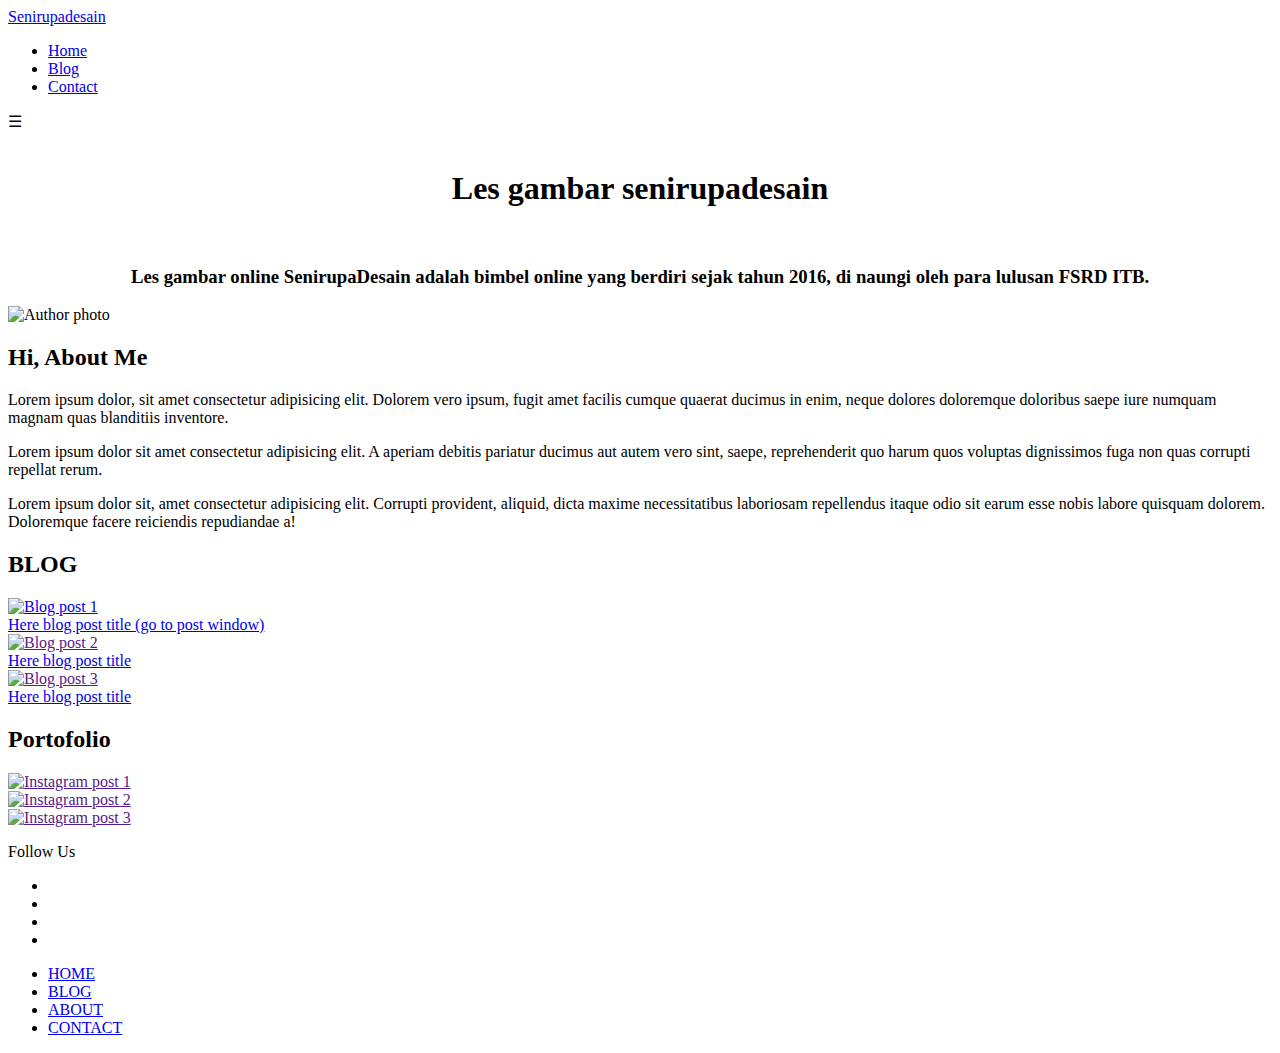
==== index.html @ 111b4668 "Add files via upload" ====
<!DOCTYPE html>
<html lang="en">

<head>
    
        <meta charset="UTF-8">
        <meta name="viewport" content="width=device-width, initial-scale=1.0">
         <title>Les Gambar Online</title>
        <link rel="stylesheet" href="app.css">

    

    <link
        href="https://fonts.googleapis.com/css2?family=Noto+Sans+JP:wght@100;300&family=Playfair+Display:wght@400;500&display=swap"
        rel="stylesheet">

</head>

<body>
    <header class="header ta-center">
	<nav class="navbar"> 
		<div class="container">
            
			<a href="index.html"  class="logo">Senirupadesain</a>
			
			<ul class="menu">
				<li><a href="index.html">Home</a></li>
				<li><a href="blog.html">Blog</a></li>
				<li><a href="contact.html">Contact</a></li>
				
			</ul>
			
			<div class="tombol">
				&#9776;
			</div>
 
		</div>
	</nav>
</header>
	<div>
        <br>
        <center><h1>Les gambar senirupadesain</h1></center>
        <br>
    
		<center><h3>Les gambar online SenirupaDesain adalah bimbel online yang berdiri sejak tahun 2016, di naungi oleh para lulusan FSRD ITB.<a href=""></a></h3></center>
	</div>


    <!-- Navigation -->

    
    <!-- Main -->

    <section class="main-content d-inlineBlock">

        <!-- ABOUT ME -->

        <div class="aboutMe marginXY width80 d-flex">

            <div id="Les Gambar Online" class="aboutContent" role="img">
                <img src="images/logo.jpg" alt="Author photo" class="img-maxSize">
            </div>
            <div id="textAboutMe" class="aboutContent d-flex">
                <div id="inside-textAboutMe ">
                    <div id="aboutMe-title" class="ta-center">
                        <h2 class="d-inlineBlock">Hi, About Me</h2>
                    </div>
                    <div id="aboutMe-text" class="ta-center">
                        <p class="d-inlineBlock">Lorem ipsum dolor, sit amet consectetur adipisicing elit. Dolorem vero
                            ipsum, fugit amet
                            facilis
                            cumque quaerat ducimus in enim, neque dolores doloremque doloribus saepe iure numquam
                            magnam
                            quas blanditiis inventore.</p>
                        <p class="d-inlineBlock">Lorem ipsum dolor sit amet consectetur adipisicing elit. A aperiam
                            debitis
                            pariatur ducimus
                            aut
                            autem vero sint, saepe, reprehenderit quo harum quos voluptas dignissimos fuga non quas
                            corrupti
                            repellat rerum.</p>
                        <p class="d-inlineBlock">Lorem ipsum dolor sit, amet consectetur adipisicing elit. Corrupti
                            provident, aliquid, dicta
                            maxime necessitatibus laboriosam repellendus itaque odio sit earum esse nobis labore
                            quisquam
                            dolorem. Doloremque facere reiciendis repudiandae a!</p>
                    </div>
                </div>
            </div>

        </div>

        <!-- NEW POSTS -->

        <div class="whatsNew-container marginXY width80" id="whatsNew-blog">
            <div>
                <h2 class="ta-center">BLOG</h2>
            </div>
            <div class="newPosts">
                <div class="arrows d-flex">
                    <span class="left-arrow arrow-padding" id="newBlogPost-left" role="button"><i
                            class="fas fa-chevron-left"></i></span>
                    <span class="right-arrow arrow-padding" id="newBlogPost-right" role="button"><i
                            class="fas fa-chevron-right"></i></span>
                </div>

                <div class="newPost-items d-flex">
                    <div class="newPost-container">
                        <div class="newPost-thumbnail">
                            <a href="post.html" class="thumbnail-container">
                                <div class="thumbnail-img" role="img" aria-labelledby="Blog post image">
                                    <img src="images/blogPosts/blogPost1.jpg" alt="Blog post 1" class="img-maxSize">
                                </div>
                            </a>
                        </div>
                        <div class="thumbnail-title">
                            <a href="post.html" class="td-none">Here blog post title (go to post window)</a>
                        </div>
                    </div>
                    <div class="newPost-container">
                        <div class="newPost-thumbnail">
                            <a href="" class="thumbnail-container">
                                <div class="thumbnail-img" role="img" aria-labelledby="Blog post image">
                                    <img src="images/blogPosts/blogPost2.jpg" alt="Blog post 2" class="img-maxSize">
                                </div>
                            </a>
                        </div>
                        <div class="thumbnail-title text-centered">
                            <a href="#" class="td-none">Here blog post title</a>
                        </div>
                    </div>
                    <div class="newPost-container">
                        <div class="newPost-thumbnail">
                            <a href="" class="thumbnail-container">
                                <div class="thumbnail-img" role="img" aria-labelledby="Blog post image">
                                    <img src="images/blogPosts/blogPost3.jpg" alt="Blog post 3" class="img-maxSize">
                                </div>
                            </a>
                        </div>
                        <div class="thumbnail-title">
                            <a href="#" class="td-none">Here blog post title</a>
                        </div>
                    </div>
                </div>
            </div>
        </div>

    
        <!-- PORTO POSTS -->

        <div class="whatsNew-container marginXY width80" id="whatsNew-instagram">
            <div>
                <h2 class="ta-center">Portofolio</h2>
            </div>
            <div class="newPosts">
                <div class="arrows d-flex">
                    <span class="left-arrow arrow-padding" id="instagram-left" role="button"><i
                            class="fas fa-chevron-left"></i></span>
                    <span class="right-arrow arrow-padding" id="instagram-right" role="button"><i
                            class="fas fa-chevron-right"></i></span>
                </div>

                <div class="newPost-items d-flex">
                    <div class="newPost-container">
                        <div class="newPost-thumbnail">
                            <a href="" class="thumbnail-container">
                                <div class="thumbnail-img" role="img" aria-labelledby="Instagram post thumbnail">
                                    <img src="images//instagram/instagram1.jpg" alt="Instagram post 1"
                                        class="img-maxSize">
                                </div>
                            </a>
                        </div>
                    </div>
                    <div class="newPost-container">
                        <div class="newPost-thumbnail">
                            <a href="" class="thumbnail-container">
                                <div class="thumbnail-img" role="img" aria-labelledby="Instagram post thumbnail">
                                    <img src="images/instagram/instagram2.jpg" alt="Instagram post 2"
                                        class="img-maxSize">
                                </div>
                            </a>
                        </div>
                    </div>
                    <div class="newPost-container">
                        <div class="newPost-thumbnail">
                            <a href="" class="thumbnail-container">
                                <div class="thumbnail-img" role="img" aria-labelledby="Instagram post thumbnail">
                                    <img src="images/instagram/instagram3.jpg" alt="Instagram post 3"
                                        class="img-maxSize">
                                </div>
                            </a>
                        </div>
                    </div>
                </div>
            </div>
        </div>


    </section>

    <!-- Footer -->

    <footer class="footer d-flex">
        <div class="footer-socialLinks">

            <p>Follow Us</p>

            <div class="socialLinks">
                <ul>
                    <li><a href="#" class="td-none"><i class="fa fa-facebook-square fa-2x"></i></a></li>
                    <li><a href="#" class="td-none"><i class="fa fa-pinterest fa-2x"></i></a></li>
                    <li><a href="#" class="td-none"><i class="fa fa-youtube fa-2x"></i></a></li>
                    <li><a href="#" class="td-none"><i class="fa fa-instagram fa-2x"></i></a></li>
                </ul>
            </div>
        </div>
        <nav class="footer-links ta-center">
            <ul>
                <li><a href="#" class="td-none">HOME</a></li>
                <li><a href="blog.html" class="td-none">BLOG</a></li>
                <li><a href="about.html" class="td-none">ABOUT</a></li>
                <li><a href="contact.html" class="td-none">CONTACT</a></li>
            </ul>
        </nav>
        
    </footer>

    <script src="script.js"></script>
    <script src="https://kit.fontawesome.com/3d95625e69.js" crossorigin="anonymous"></script>
    <script type="text/javascript">
		// deklarasi tombol dan menu
		const tombol = document.querySelector('.tombol');
		const menu = document.querySelector('.menu');
 
		// membuat event click
		// pada saat tombol di click, tambahkan class aktif pada class menu
		// saat diklik lagi, maka class aktif dihilangkan dari class menu (toggle)
		tombol.addEventListener('click', () => {
			menu.classList.toggle('aktif');
		});
</script>
</body>

</html>
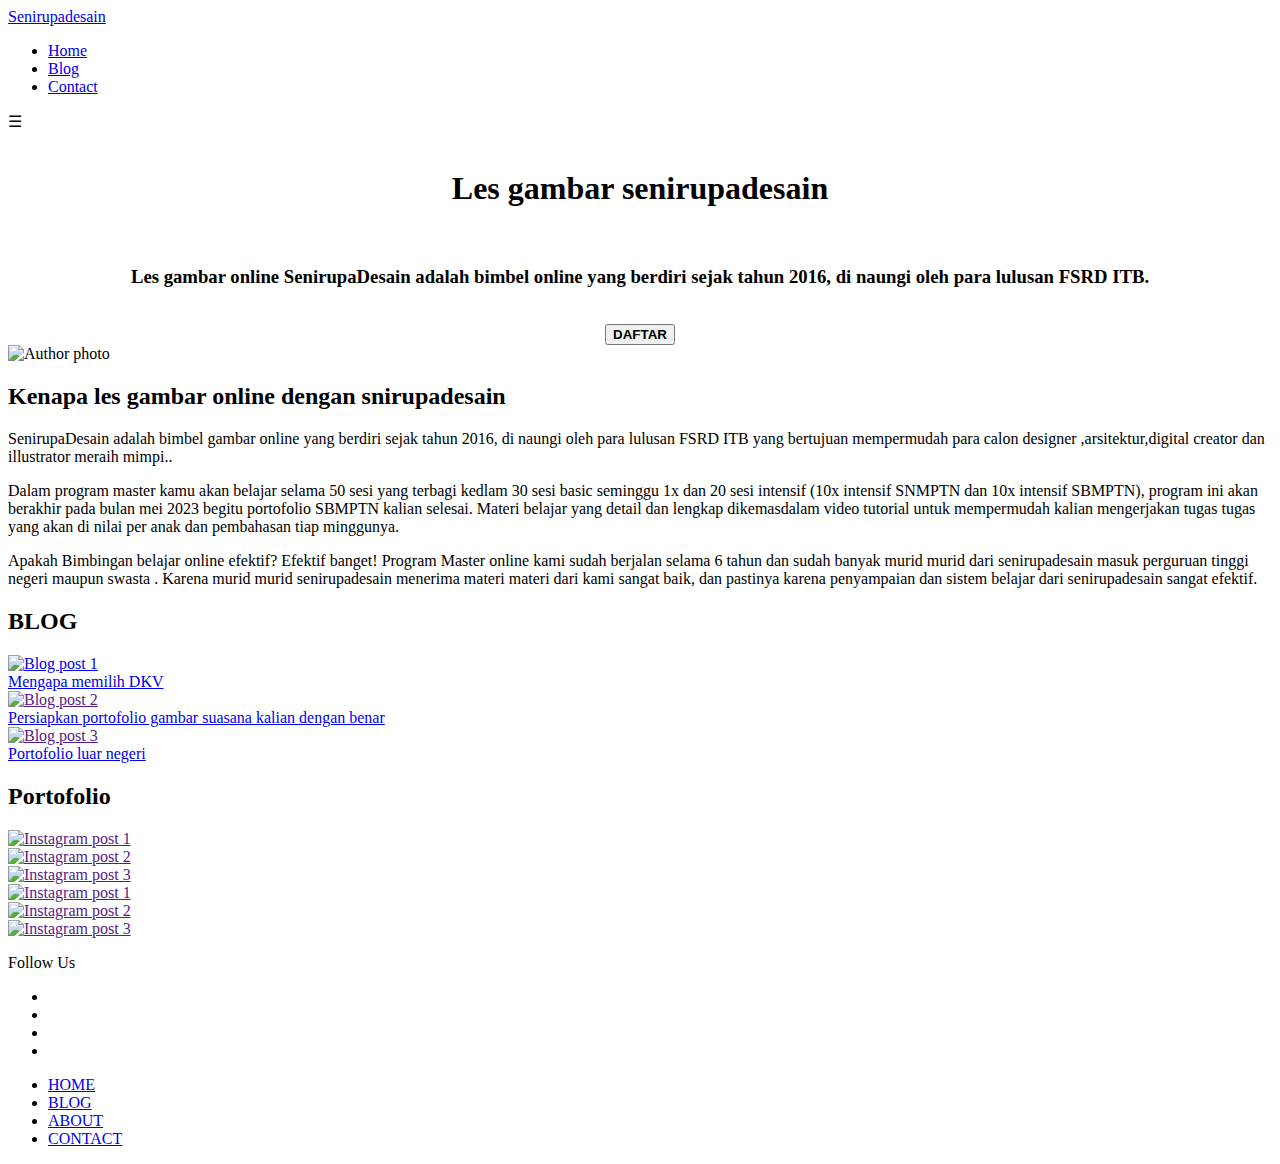
==== commit 185cd019: "Add files via upload" ====
--- a/index.html
+++ b/index.html
@@ -39,11 +39,14 @@
 </header>
 	<div>
         <br>
-        <center><h1>Les gambar senirupadesain</h1></center>
+        <center><h1>Les gambar senirupadesain</h1>
         <br>
     
-		<center><h3>Les gambar online SenirupaDesain adalah bimbel online yang berdiri sejak tahun 2016, di naungi oleh para lulusan FSRD ITB.<a href=""></a></h3></center>
-	</div>
+		<h3>Les gambar online SenirupaDesain adalah bimbel online yang berdiri sejak tahun 2016, di naungi oleh para lulusan FSRD ITB.<a href=""></a></h3>
+      <br> <a href="https://linktr.ee/senirupadesain" class="text-secondary td-none">
+            <button><b>DAFTAR</b></button>
+        </a></center>
+    </div>
 
 
     <!-- Navigation -->
@@ -58,32 +61,22 @@
         <div class="aboutMe marginXY width80 d-flex">
 
             <div id="Les Gambar Online" class="aboutContent" role="img">
-                <img src="images/logo.jpg" alt="Author photo" class="img-maxSize">
+                <img src="images/les gambar.jpg" alt="Author photo" class="img-maxSize">
             </div>
             <div id="textAboutMe" class="aboutContent d-flex">
                 <div id="inside-textAboutMe ">
                     <div id="aboutMe-title" class="ta-center">
-                        <h2 class="d-inlineBlock">Hi, About Me</h2>
+                        <h2 class="d-inlineBlock">Kenapa les gambar online dengan snirupadesain</h2>
                     </div>
                     <div id="aboutMe-text" class="ta-center">
-                        <p class="d-inlineBlock">Lorem ipsum dolor, sit amet consectetur adipisicing elit. Dolorem vero
-                            ipsum, fugit amet
-                            facilis
-                            cumque quaerat ducimus in enim, neque dolores doloremque doloribus saepe iure numquam
-                            magnam
-                            quas blanditiis inventore.</p>
-                        <p class="d-inlineBlock">Lorem ipsum dolor sit amet consectetur adipisicing elit. A aperiam
-                            debitis
-                            pariatur ducimus
-                            aut
-                            autem vero sint, saepe, reprehenderit quo harum quos voluptas dignissimos fuga non quas
-                            corrupti
-                            repellat rerum.</p>
-                        <p class="d-inlineBlock">Lorem ipsum dolor sit, amet consectetur adipisicing elit. Corrupti
-                            provident, aliquid, dicta
-                            maxime necessitatibus laboriosam repellendus itaque odio sit earum esse nobis labore
-                            quisquam
-                            dolorem. Doloremque facere reiciendis repudiandae a!</p>
+                        <p class="d-inlineBlock">SenirupaDesain adalah bimbel gambar online yang berdiri sejak tahun 2016, di naungi oleh para lulusan FSRD ITB yang bertujuan mempermudah para calon designer ,arsitektur,digital creator dan illustrator meraih mimpi..</p>
+                        <p class="d-inlineBlock">Dalam program master kamu akan belajar selama 50 sesi yang terbagi kedlam 30 sesi basic seminggu 1x dan 20 sesi intensif (10x intensif SNMPTN dan 10x intensif SBMPTN), program ini akan berakhir pada bulan mei 2023 begitu portofolio SBMPTN kalian selesai.
+
+                            Materi belajar yang detail dan lengkap dikemasdalam video tutorial untuk mempermudah kalian mengerjakan tugas tugas yang akan di nilai per anak dan pembahasan tiap minggunya.</p>
+                        <p class="d-inlineBlock">Apakah Bimbingan belajar online efektif?
+                            Efektif banget! Program Master online kami sudah berjalan selama 6 tahun dan sudah banyak murid murid dari senirupadesain masuk perguruan tinggi negeri maupun swasta .
+                            
+                            Karena murid murid senirupadesain menerima materi materi dari kami sangat baik, dan pastinya karena penyampaian dan sistem belajar dari senirupadesain sangat efektif.</p>
                     </div>
                 </div>
             </div>
@@ -107,38 +100,38 @@
                 <div class="newPost-items d-flex">
                     <div class="newPost-container">
                         <div class="newPost-thumbnail">
-                            <a href="post.html" class="thumbnail-container">
+                            <a href="mengapa memlih dkv.html" class="thumbnail-container">
                                 <div class="thumbnail-img" role="img" aria-labelledby="Blog post image">
-                                    <img src="images/blogPosts/blogPost1.jpg" alt="Blog post 1" class="img-maxSize">
+                                    <img src="images/blogPosts/dkv1.jpg" alt="Blog post 1" class="img-maxSize">
                                 </div>
                             </a>
                         </div>
                         <div class="thumbnail-title">
-                            <a href="post.html" class="td-none">Here blog post title (go to post window)</a>
+                            <a href="#" class="td-none">Mengapa memilih DKV</a>
                         </div>
                     </div>
                     <div class="newPost-container">
                         <div class="newPost-thumbnail">
                             <a href="" class="thumbnail-container">
                                 <div class="thumbnail-img" role="img" aria-labelledby="Blog post image">
-                                    <img src="images/blogPosts/blogPost2.jpg" alt="Blog post 2" class="img-maxSize">
+                                    <img src="images/blogPosts/gambar naratif.jpg" alt="Blog post 2" class="img-maxSize">
                                 </div>
                             </a>
                         </div>
                         <div class="thumbnail-title text-centered">
-                            <a href="#" class="td-none">Here blog post title</a>
+                            <a href="#" class="td-none">Persiapkan portofolio gambar suasana kalian dengan benar</a>
                         </div>
                     </div>
                     <div class="newPost-container">
                         <div class="newPost-thumbnail">
                             <a href="" class="thumbnail-container">
                                 <div class="thumbnail-img" role="img" aria-labelledby="Blog post image">
-                                    <img src="images/blogPosts/blogPost3.jpg" alt="Blog post 3" class="img-maxSize">
+                                    <img src="images/blogPosts/porto luar.jpg" alt="Blog post 3" class="img-maxSize">
                                 </div>
                             </a>
                         </div>
                         <div class="thumbnail-title">
-                            <a href="#" class="td-none">Here blog post title</a>
+                            <a href="#" class="td-none">Portofolio luar negeri</a>
                         </div>
                     </div>
                 </div>
@@ -165,27 +158,66 @@
                         <div class="newPost-thumbnail">
                             <a href="" class="thumbnail-container">
                                 <div class="thumbnail-img" role="img" aria-labelledby="Instagram post thumbnail">
-                                    <img src="images//instagram/instagram1.jpg" alt="Instagram post 1"
-                                        class="img-maxSize">
-                                </div>
-                            </a>
-                        </div>
-                    </div>
-                    <div class="newPost-container">
-                        <div class="newPost-thumbnail">
-                            <a href="" class="thumbnail-container">
-                                <div class="thumbnail-img" role="img" aria-labelledby="Instagram post thumbnail">
-                                    <img src="images/instagram/instagram2.jpg" alt="Instagram post 2"
-                                        class="img-maxSize">
-                                </div>
-                            </a>
-                        </div>
-                    </div>
-                    <div class="newPost-container">
-                        <div class="newPost-thumbnail">
-                            <a href="" class="thumbnail-container">
-                                <div class="thumbnail-img" role="img" aria-labelledby="Instagram post thumbnail">
-                                    <img src="images/instagram/instagram3.jpg" alt="Instagram post 3"
+                                    <img src="images//instagram/Giovani-FSRD-ITB-768x768.jpg" alt="Instagram post 1"
+                                        class="img-maxSize">
+                                </div>
+                            </a>
+                        </div>
+                    </div>
+                    <div class="newPost-container">
+                        <div class="newPost-thumbnail">
+                            <a href="" class="thumbnail-container">
+                                <div class="thumbnail-img" role="img" aria-labelledby="Instagram post thumbnail">
+                                    <img src="images/instagram/Alika-FSRD-ITB-768x768.jpg" alt="Instagram post 2"
+                                        class="img-maxSize">
+                                </div>
+                            </a>
+                        </div>
+                    </div>
+                    <div class="newPost-container">
+                        <div class="newPost-thumbnail">
+                            <a href="" class="thumbnail-container">
+                                <div class="thumbnail-img" role="img" aria-labelledby="Instagram post thumbnail">
+                                    <img src="images/instagram/Deirdre-FSRD-ITB-768x768.jpg" alt="Instagram post 3"
+                                        class="img-maxSize">
+                                </div>
+                            </a>
+                        </div>
+                    </div>
+                </div>
+            </div>
+        </div>
+        <div class="whatsNew-container marginXY width80" id="whatsNew-instagram">
+        
+            <div class="newPosts">
+                
+
+                <div class="newPost-items d-flex">
+                    <div class="newPost-container">
+                        <div class="newPost-thumbnail">
+                            <a href="" class="thumbnail-container">
+                                <div class="thumbnail-img" role="img" aria-labelledby="Instagram post thumbnail">
+                                    <img src="images//instagram/Nai-FSRD-ITB-768x768.jpg" alt="Instagram post 1"
+                                        class="img-maxSize">
+                                </div>
+                            </a>
+                        </div>
+                    </div>
+                    <div class="newPost-container">
+                        <div class="newPost-thumbnail">
+                            <a href="" class="thumbnail-container">
+                                <div class="thumbnail-img" role="img" aria-labelledby="Instagram post thumbnail">
+                                    <img src="images/instagram/Fairuz-DKV-ISI-768x768.jpg" alt="Instagram post 2"
+                                        class="img-maxSize">
+                                </div>
+                            </a>
+                        </div>
+                    </div>
+                    <div class="newPost-container">
+                        <div class="newPost-thumbnail">
+                            <a href="" class="thumbnail-container">
+                                <div class="thumbnail-img" role="img" aria-labelledby="Instagram post thumbnail">
+                                    <img src="images/instagram/Fatih-DKV-UPI-768x768.jpg" alt="Instagram post 3"
                                         class="img-maxSize">
                                 </div>
                             </a>
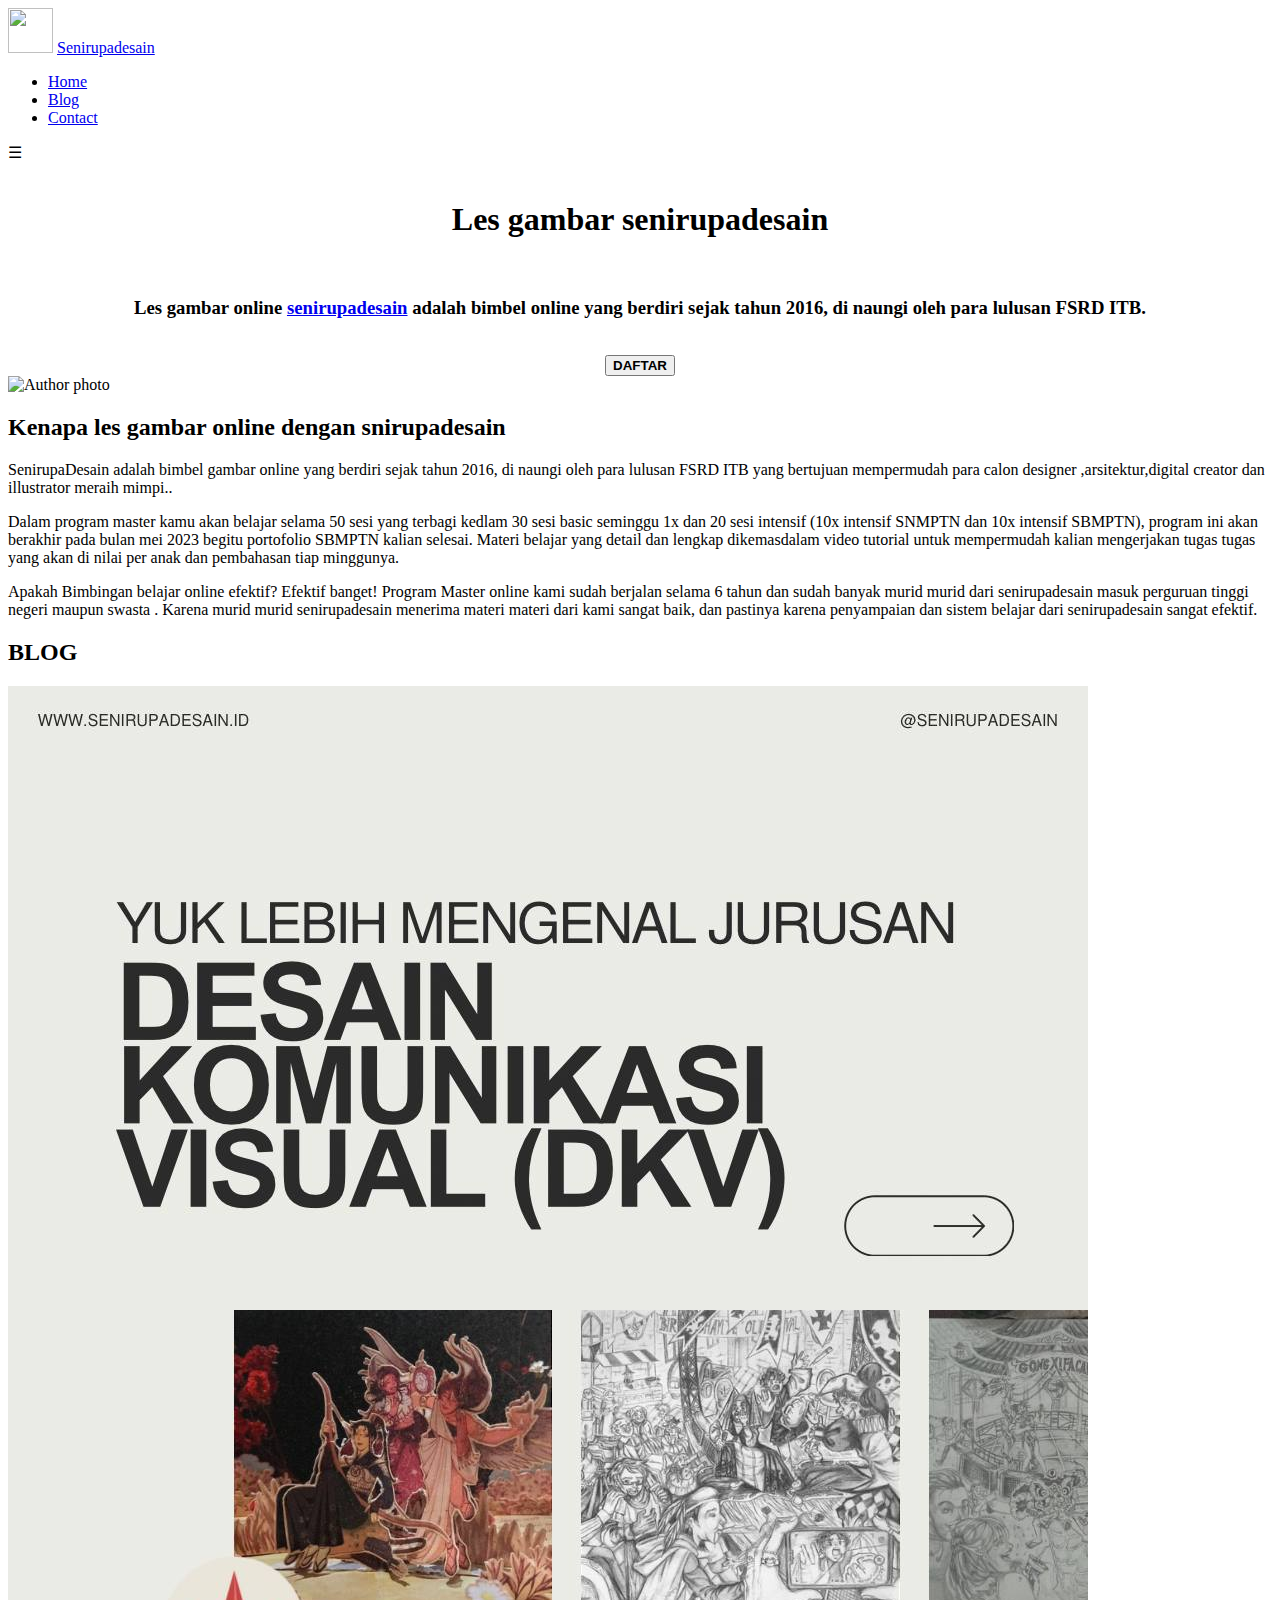
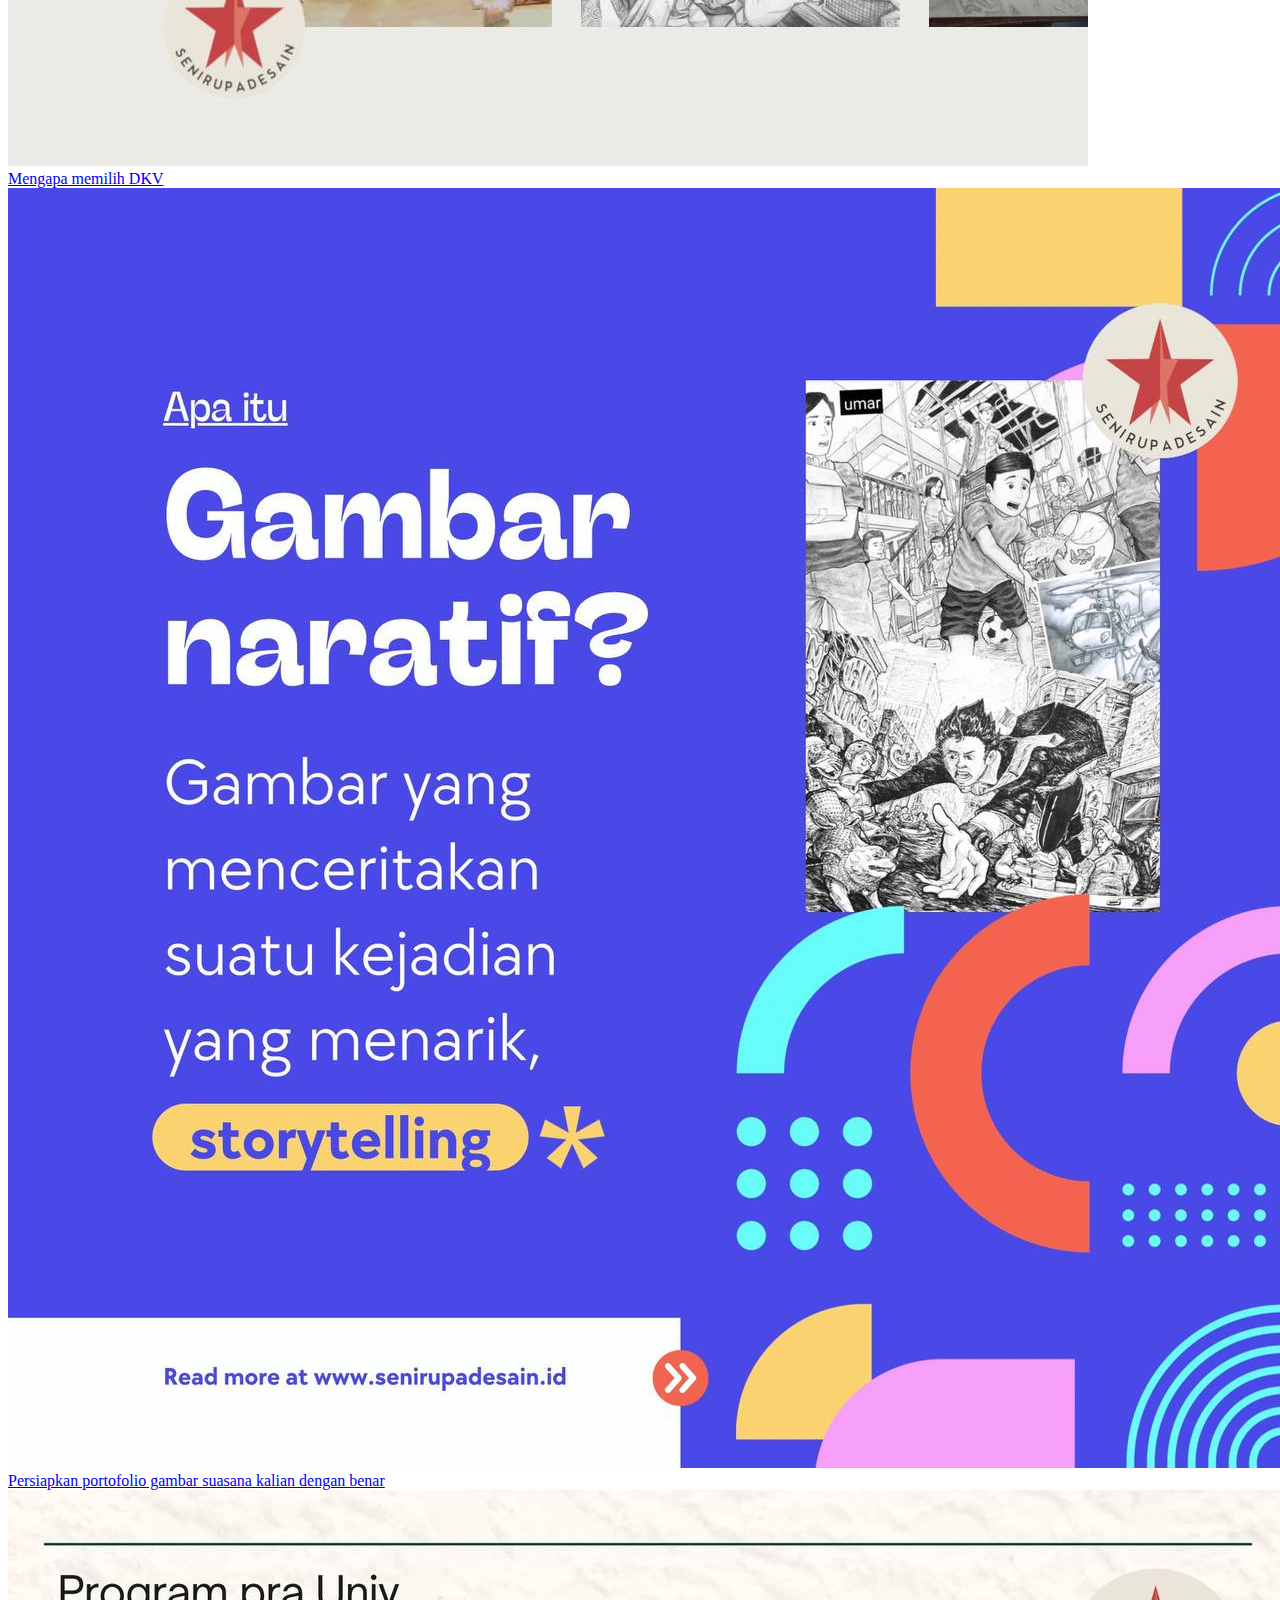
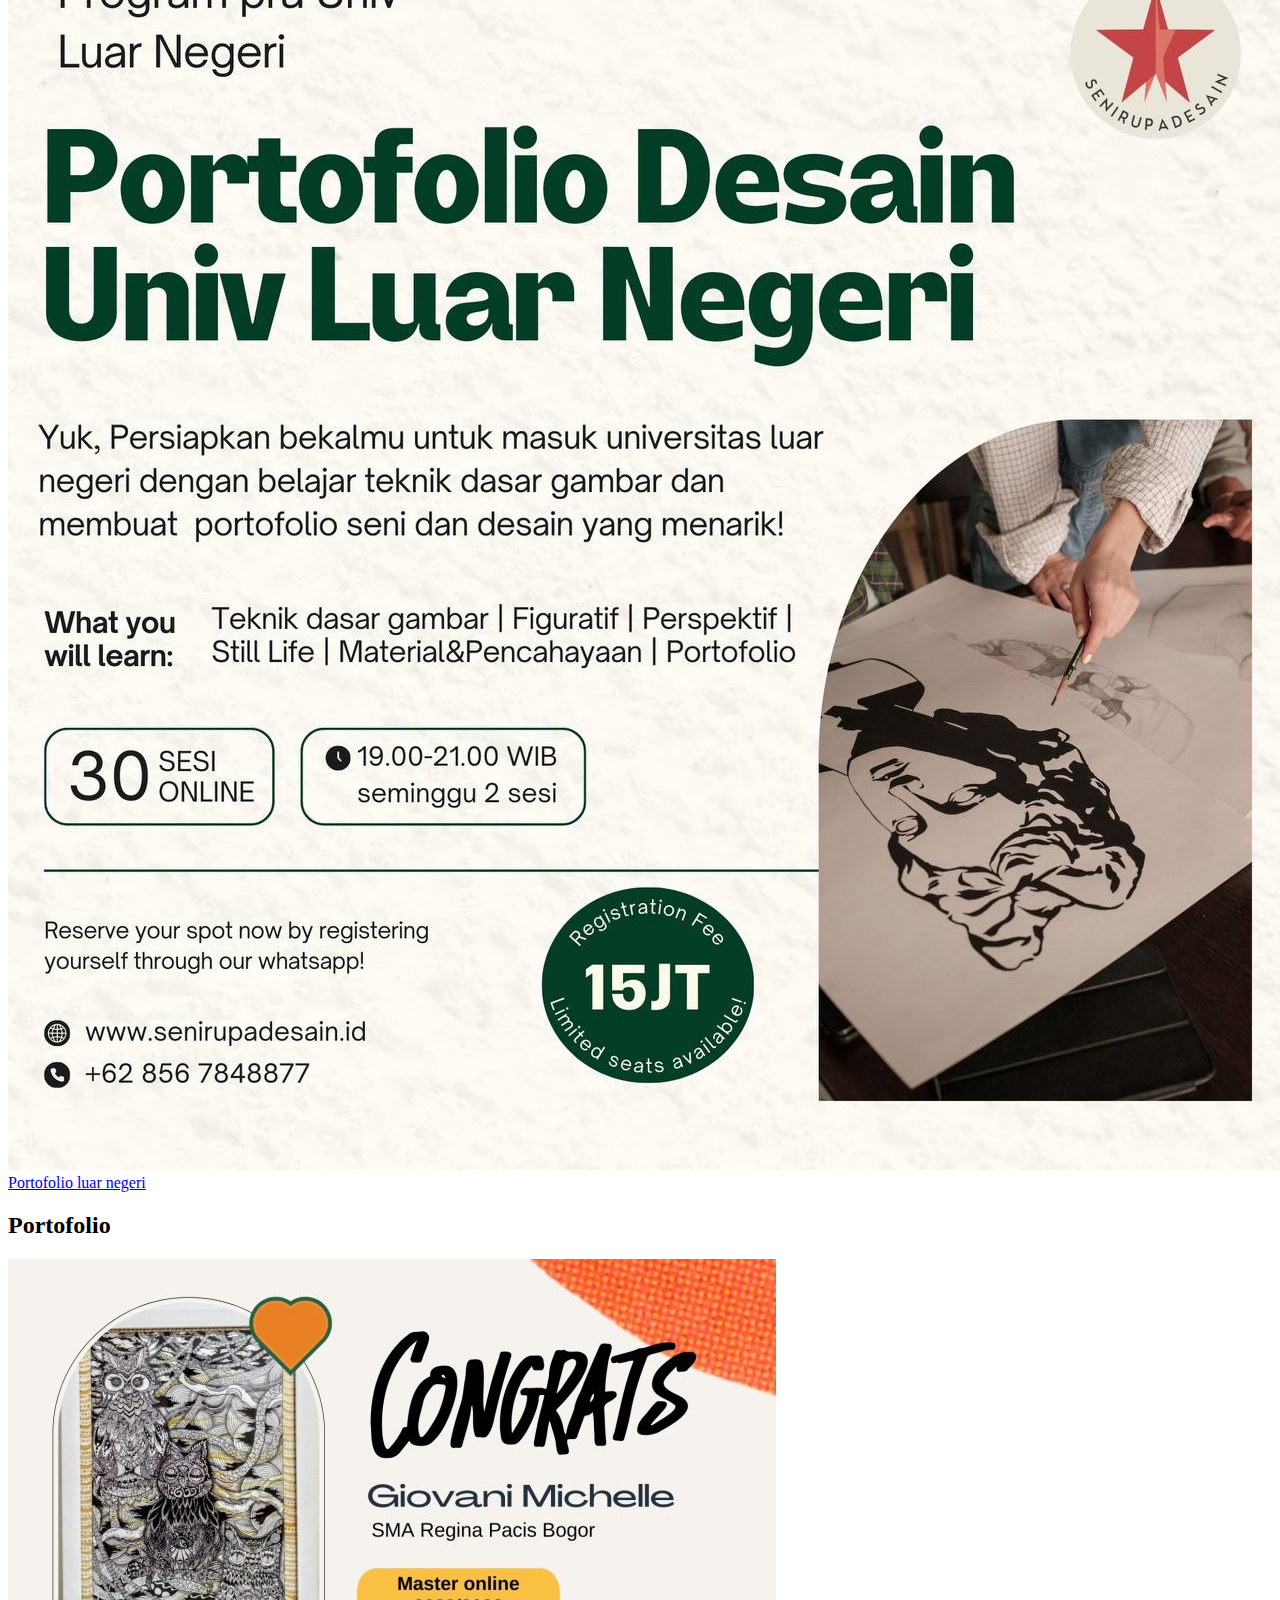
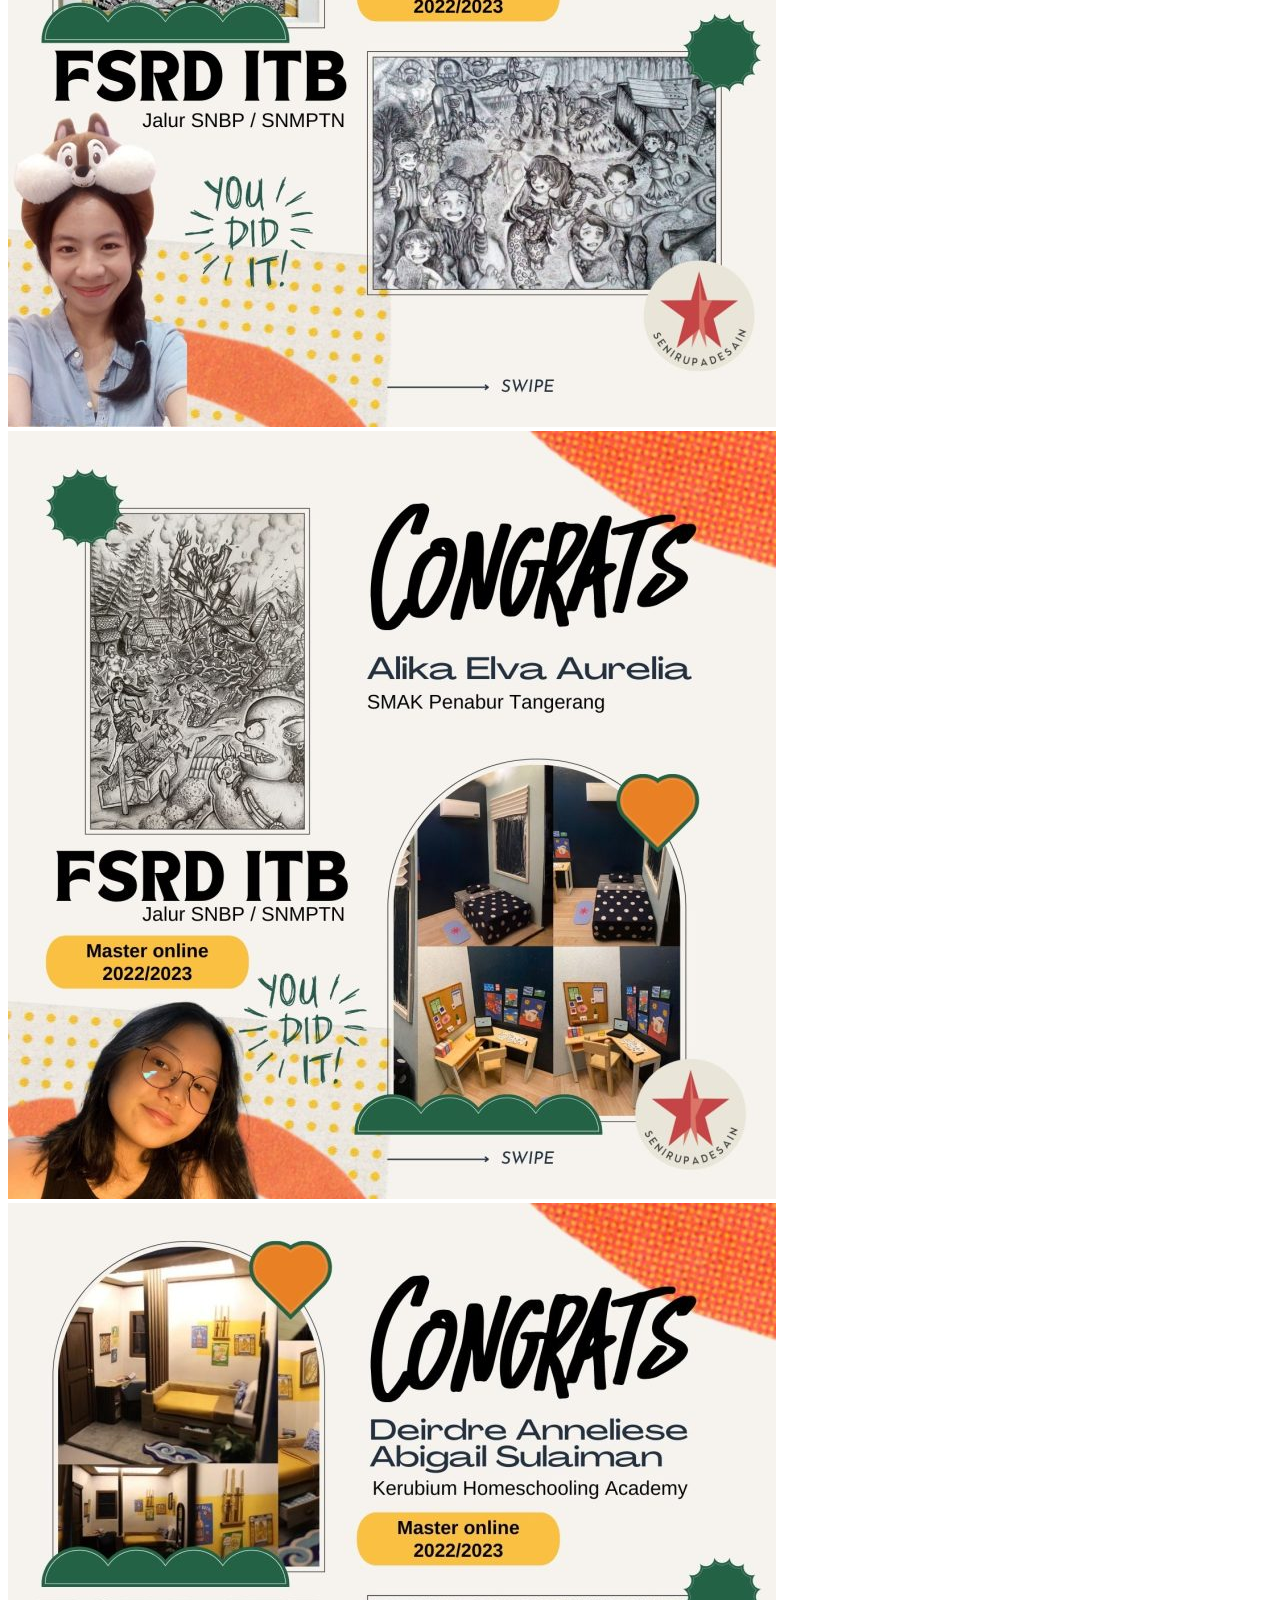
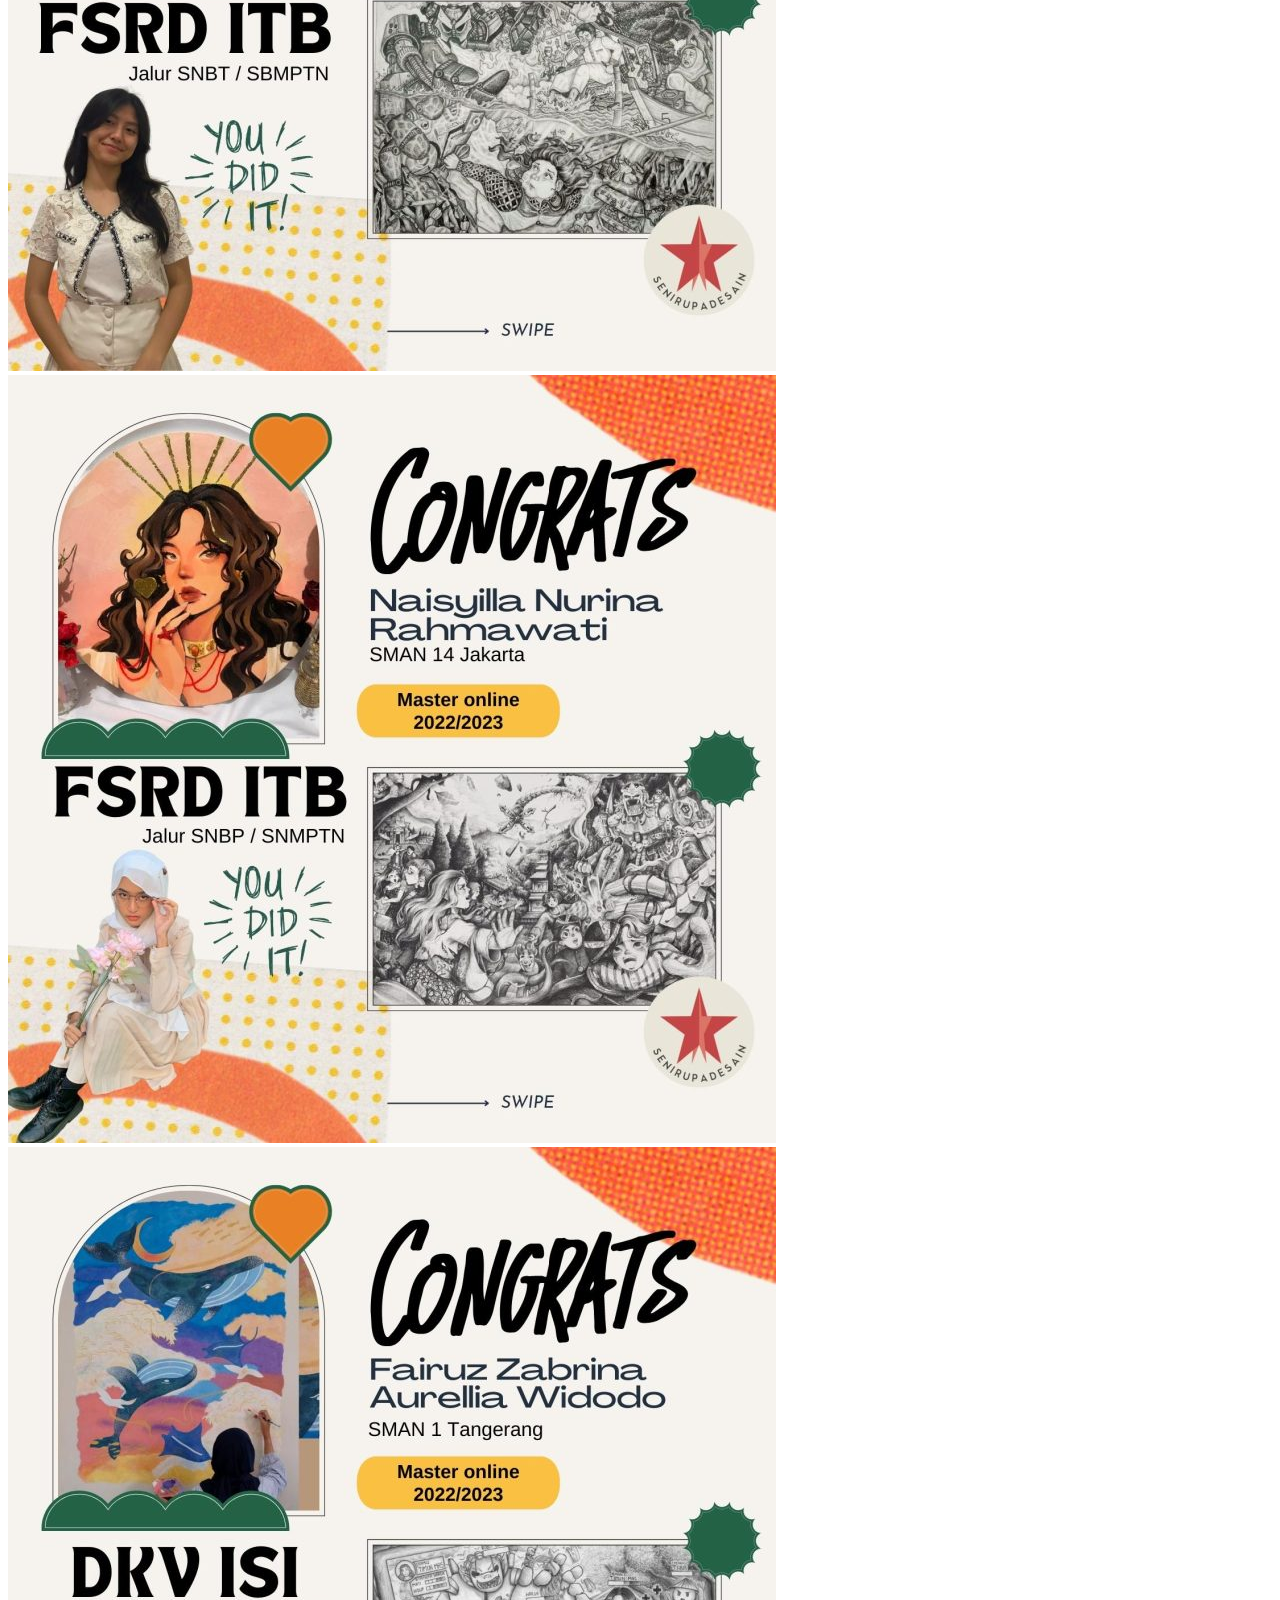
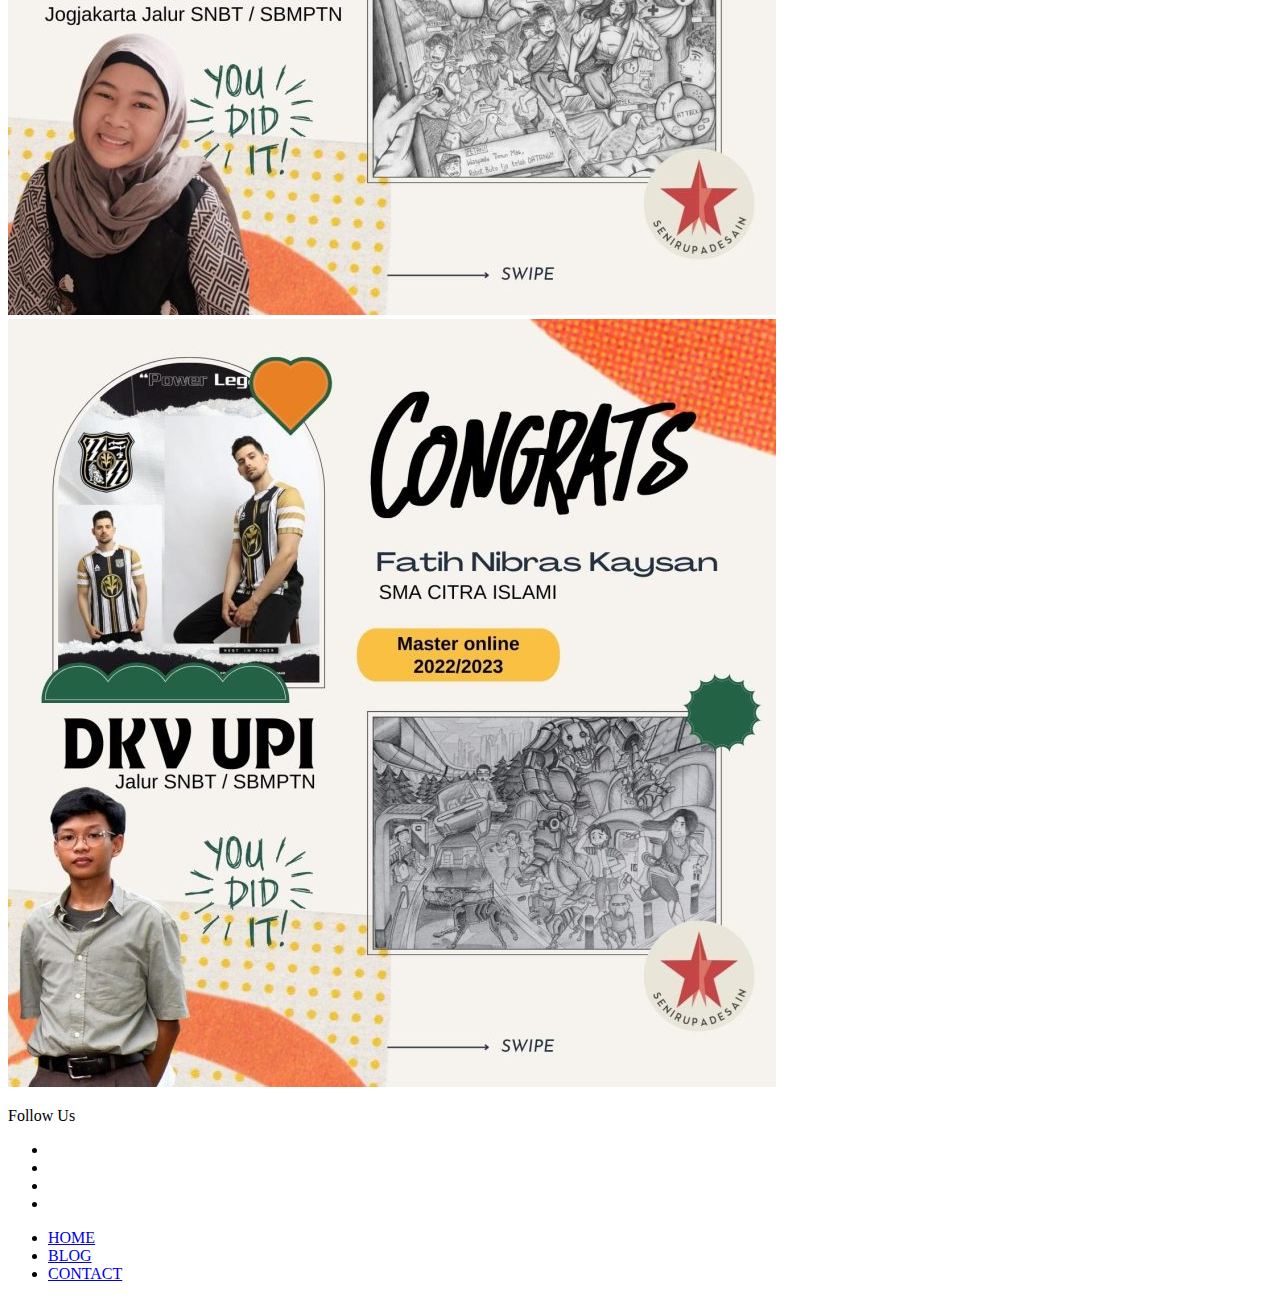
==== commit c40f6aa2: "Add files via upload" ====
--- a/index.html
+++ b/index.html
@@ -5,9 +5,11 @@
     
         <meta charset="UTF-8">
         <meta name="viewport" content="width=device-width, initial-scale=1.0">
+        <meta name keyword="les gambar online,bimbel gambar online,les gambar FSRD,sekolah gambar Online">
+        <meta description="les gambar online senirupadesain persiapan masuk universitas FSRD , arsitektur">
          <title>Les Gambar Online</title>
         <link rel="stylesheet" href="app.css">
-
+        <meta name="google-site-verification" content="oT4fL4bXHusKsnDhtO1Lgtx6OR1FSdZ-sztewPzpndM" />
     
 
     <link
@@ -20,9 +22,9 @@
     <header class="header ta-center">
 	<nav class="navbar"> 
 		<div class="container">
-            
-			<a href="index.html"  class="logo">Senirupadesain</a>
-			
+            <div ><img src="images/logo.jpg" width="45"height="45">
+			<a href="index.html"  class="logo" position="center">Senirupadesain</a>
+			</div>
 			<ul class="menu">
 				<li><a href="index.html">Home</a></li>
 				<li><a href="blog.html">Blog</a></li>
@@ -42,7 +44,7 @@
         <center><h1>Les gambar senirupadesain</h1>
         <br>
     
-		<h3>Les gambar online SenirupaDesain adalah bimbel online yang berdiri sejak tahun 2016, di naungi oleh para lulusan FSRD ITB.<a href=""></a></h3>
+		<h3>Les gambar online <a href="senirupadesain.id">senirupadesain</a> adalah bimbel online yang berdiri sejak tahun 2016, di naungi oleh para lulusan FSRD ITB.<a href=""></a></h3>
       <br> <a href="https://linktr.ee/senirupadesain" class="text-secondary td-none">
             <button><b>DAFTAR</b></button>
         </a></center>
@@ -107,26 +109,26 @@
                             </a>
                         </div>
                         <div class="thumbnail-title">
-                            <a href="#" class="td-none">Mengapa memilih DKV</a>
-                        </div>
-                    </div>
-                    <div class="newPost-container">
-                        <div class="newPost-thumbnail">
-                            <a href="" class="thumbnail-container">
+                            <a href="mengapa memlih dkv.html" class="td-none">Mengapa memilih DKV</a>
+                        </div>
+                    </div>
+                    <div class="newPost-container">
+                        <div class="newPost-thumbnail">
+                            <a href="gambar suasana fsrd.html" class="thumbnail-container">
                                 <div class="thumbnail-img" role="img" aria-labelledby="Blog post image">
-                                    <img src="images/blogPosts/gambar naratif.jpg" alt="Blog post 2" class="img-maxSize">
+                                   <img src="images/blogPosts/gambar naratif.jpg" alt="gambar suasana fsrd" class="img-maxSize">
                                 </div>
                             </a>
                         </div>
                         <div class="thumbnail-title text-centered">
-                            <a href="#" class="td-none">Persiapkan portofolio gambar suasana kalian dengan benar</a>
+                            <a href="gambar suasana fsrd.html" class="td-none">Persiapkan portofolio gambar suasana kalian dengan benar</a>
                         </div>
                     </div>
                     <div class="newPost-container">
                         <div class="newPost-thumbnail">
                             <a href="" class="thumbnail-container">
                                 <div class="thumbnail-img" role="img" aria-labelledby="Blog post image">
-                                    <img src="images/blogPosts/porto luar.jpg" alt="Blog post 3" class="img-maxSize">
+                                    <img src="images/blogPosts/porto luar.jpg" alt="" class="img-maxSize">
                                 </div>
                             </a>
                         </div>
@@ -239,18 +241,18 @@
 
             <div class="socialLinks">
                 <ul>
-                    <li><a href="#" class="td-none"><i class="fa fa-facebook-square fa-2x"></i></a></li>
-                    <li><a href="#" class="td-none"><i class="fa fa-pinterest fa-2x"></i></a></li>
-                    <li><a href="#" class="td-none"><i class="fa fa-youtube fa-2x"></i></a></li>
-                    <li><a href="#" class="td-none"><i class="fa fa-instagram fa-2x"></i></a></li>
+                    <li><a href="https://www.facebook.com/Senirupadesain" class="td-none"><i class="fa fa-facebook-square fa-2x"></i></a></li>
+                    <li><a href="https://id.pinterest.com/senirupadesain/" class="td-none"><i class="fa fa-pinterest fa-2x"></i></a></li>
+                    <li><a href="https://www.youtube.com/channel/UCSDU68WGqUVGvlPlQh5peeA" class="td-none"><i class="fa fa-youtube fa-2x"></i></a></li>
+                    <li><a href="https://www.instagram.com/senirupadesain/" class="td-none"><i class="fa fa-instagram fa-2x"></i></a></li>
                 </ul>
             </div>
         </div>
         <nav class="footer-links ta-center">
             <ul>
-                <li><a href="#" class="td-none">HOME</a></li>
+                <li><a href="index.html" class="td-none">HOME</a></li>
                 <li><a href="blog.html" class="td-none">BLOG</a></li>
-                <li><a href="about.html" class="td-none">ABOUT</a></li>
+                
                 <li><a href="contact.html" class="td-none">CONTACT</a></li>
             </ul>
         </nav>
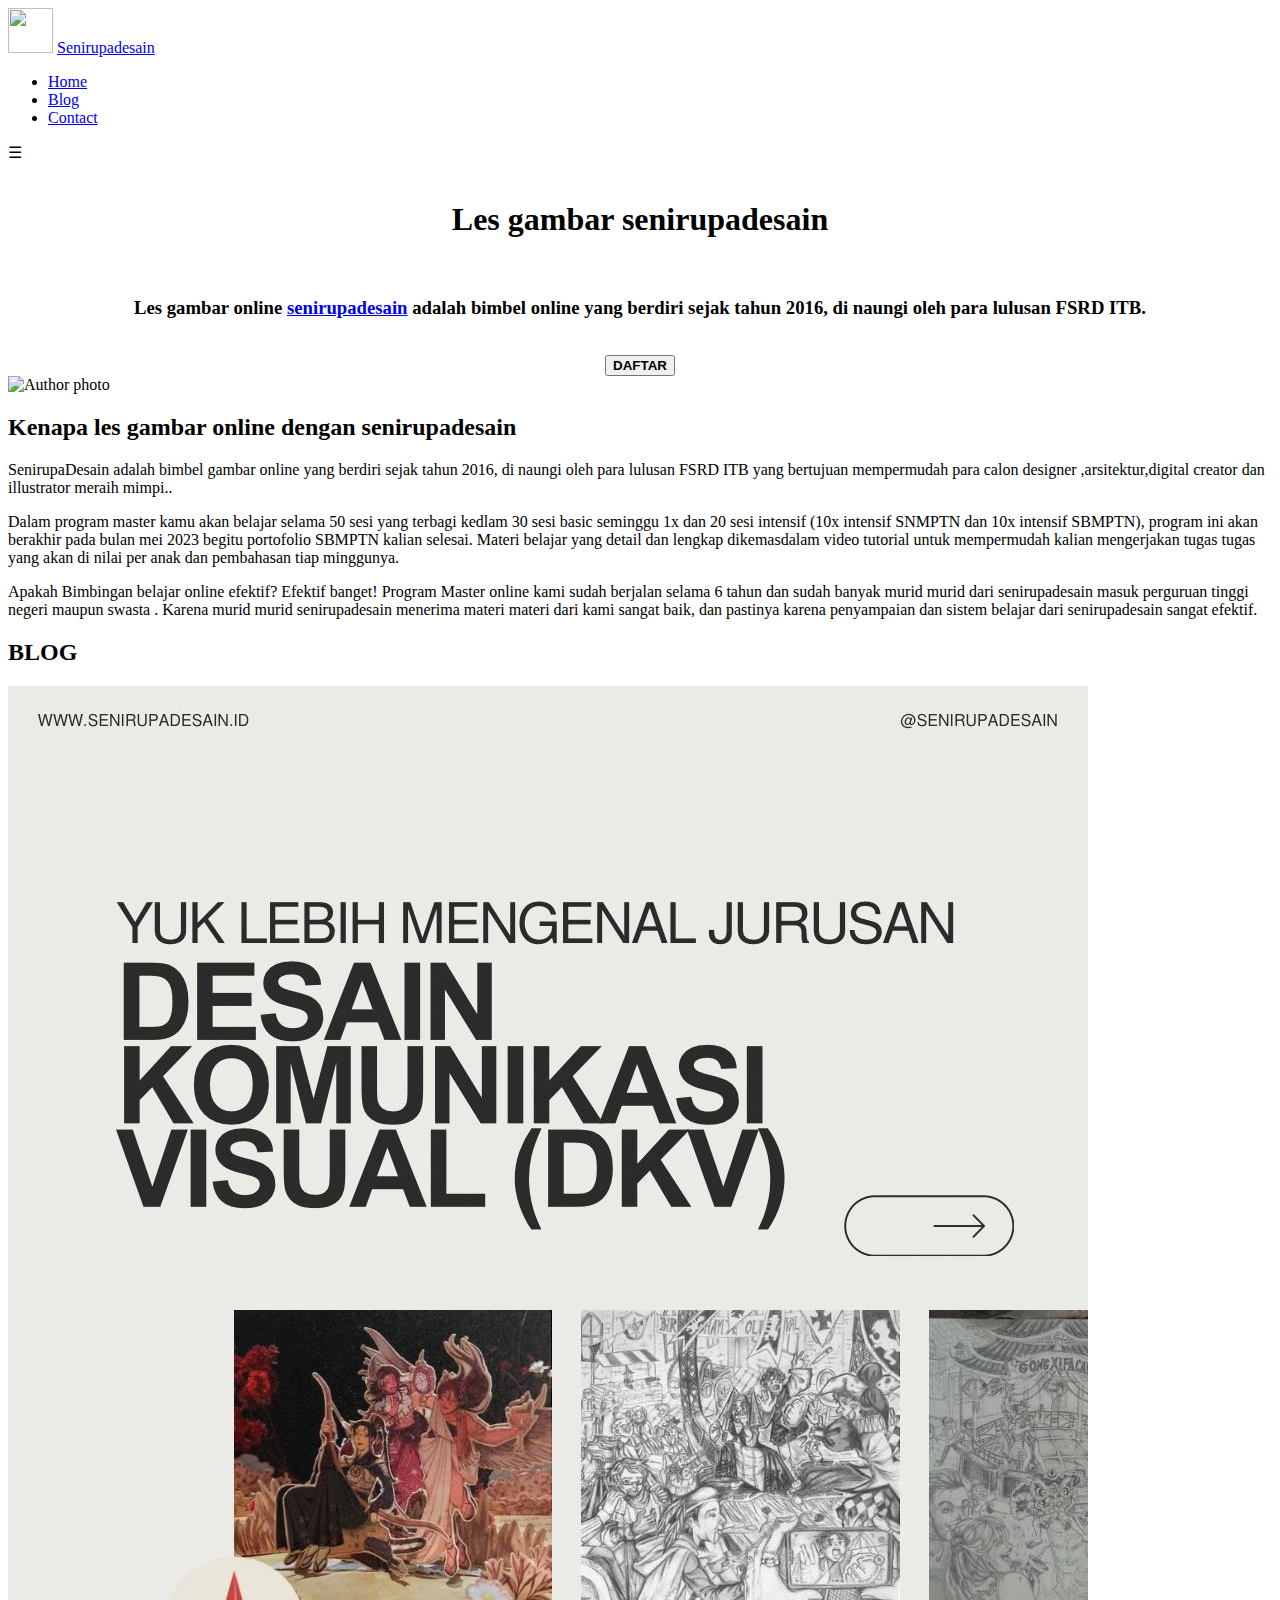
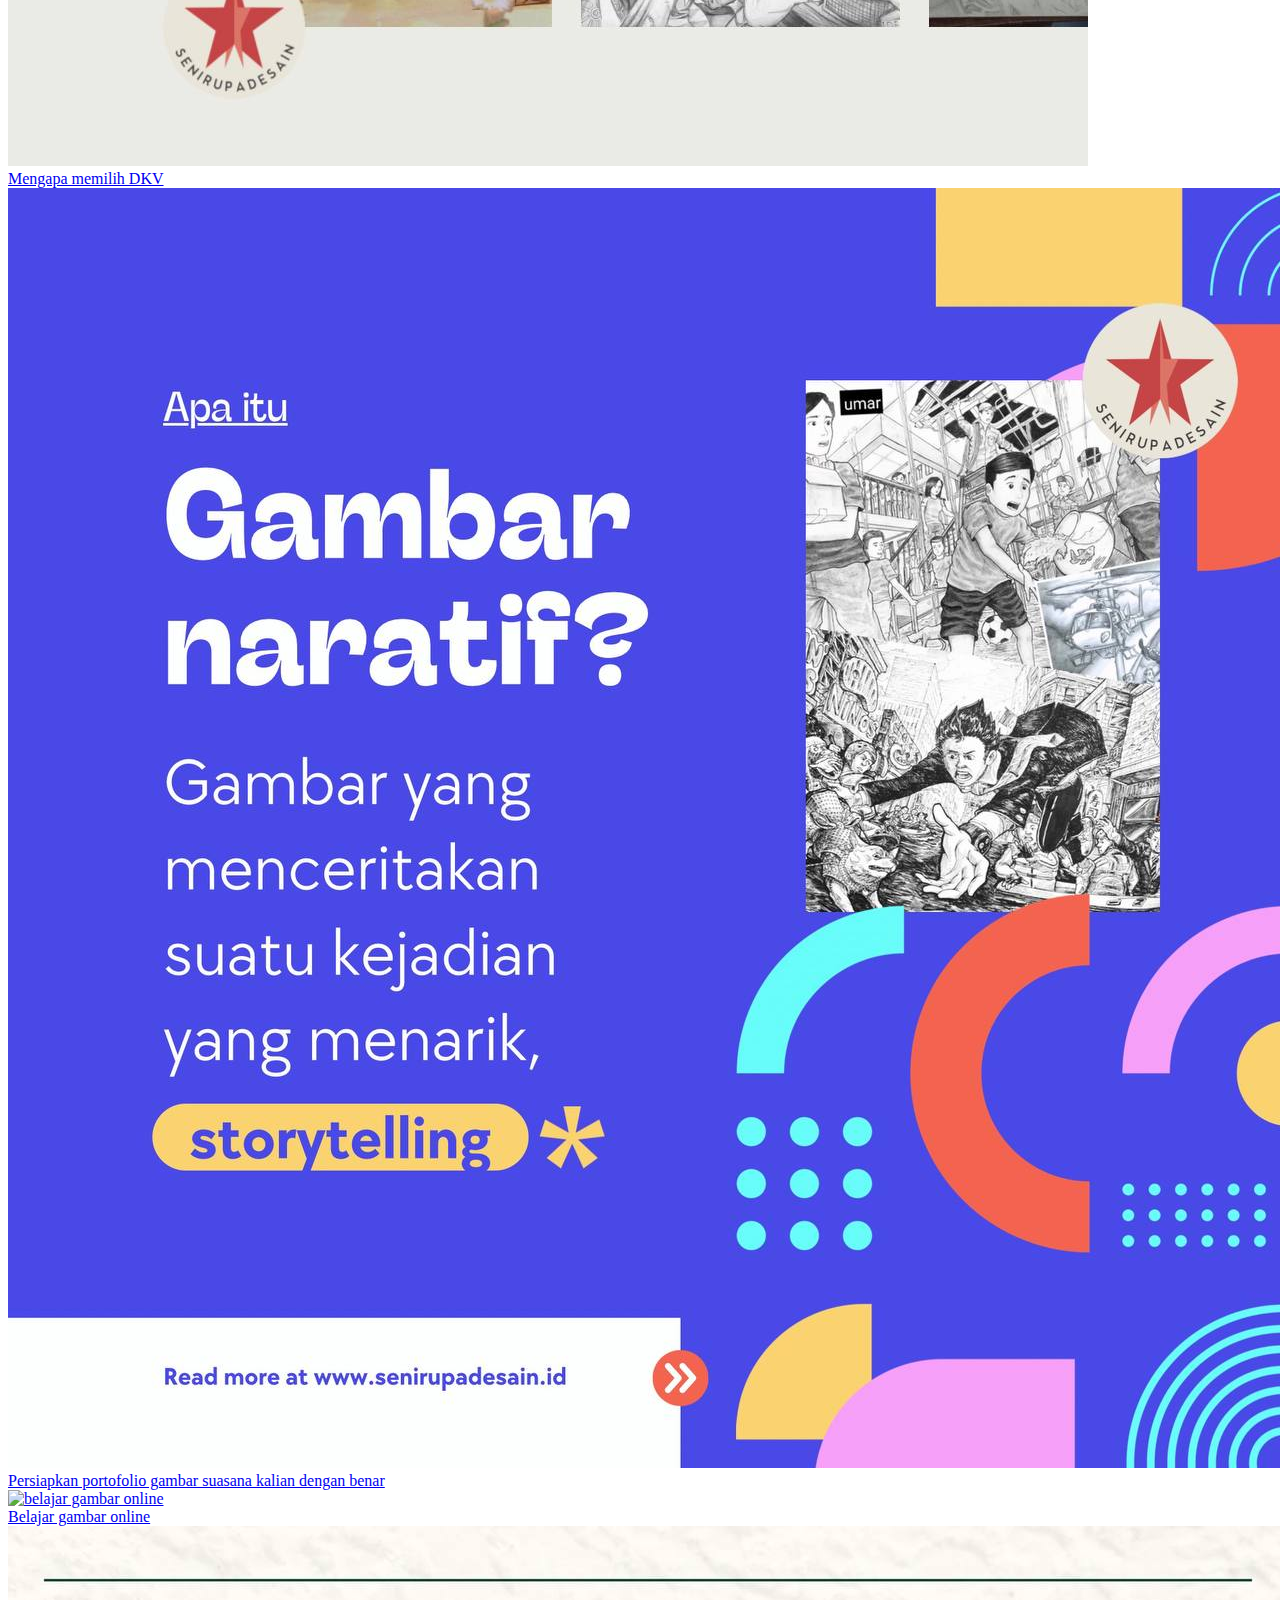
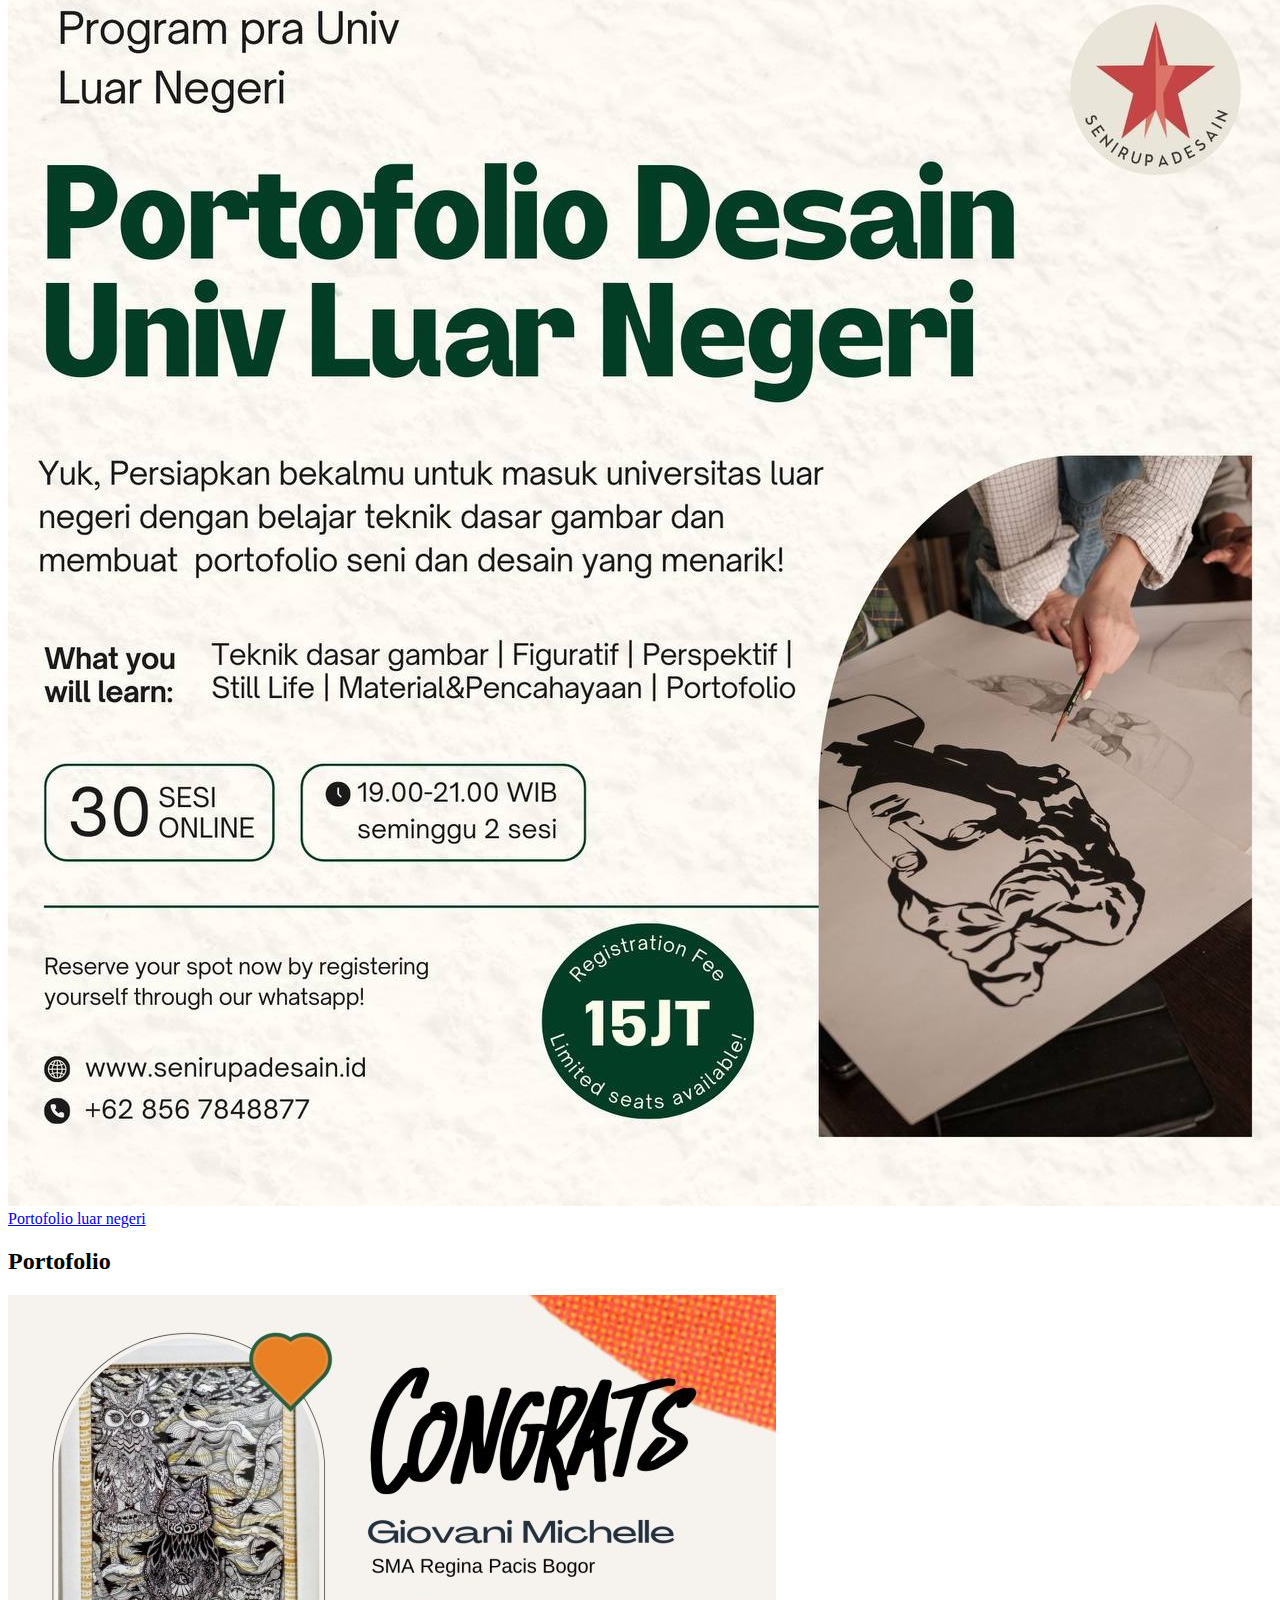
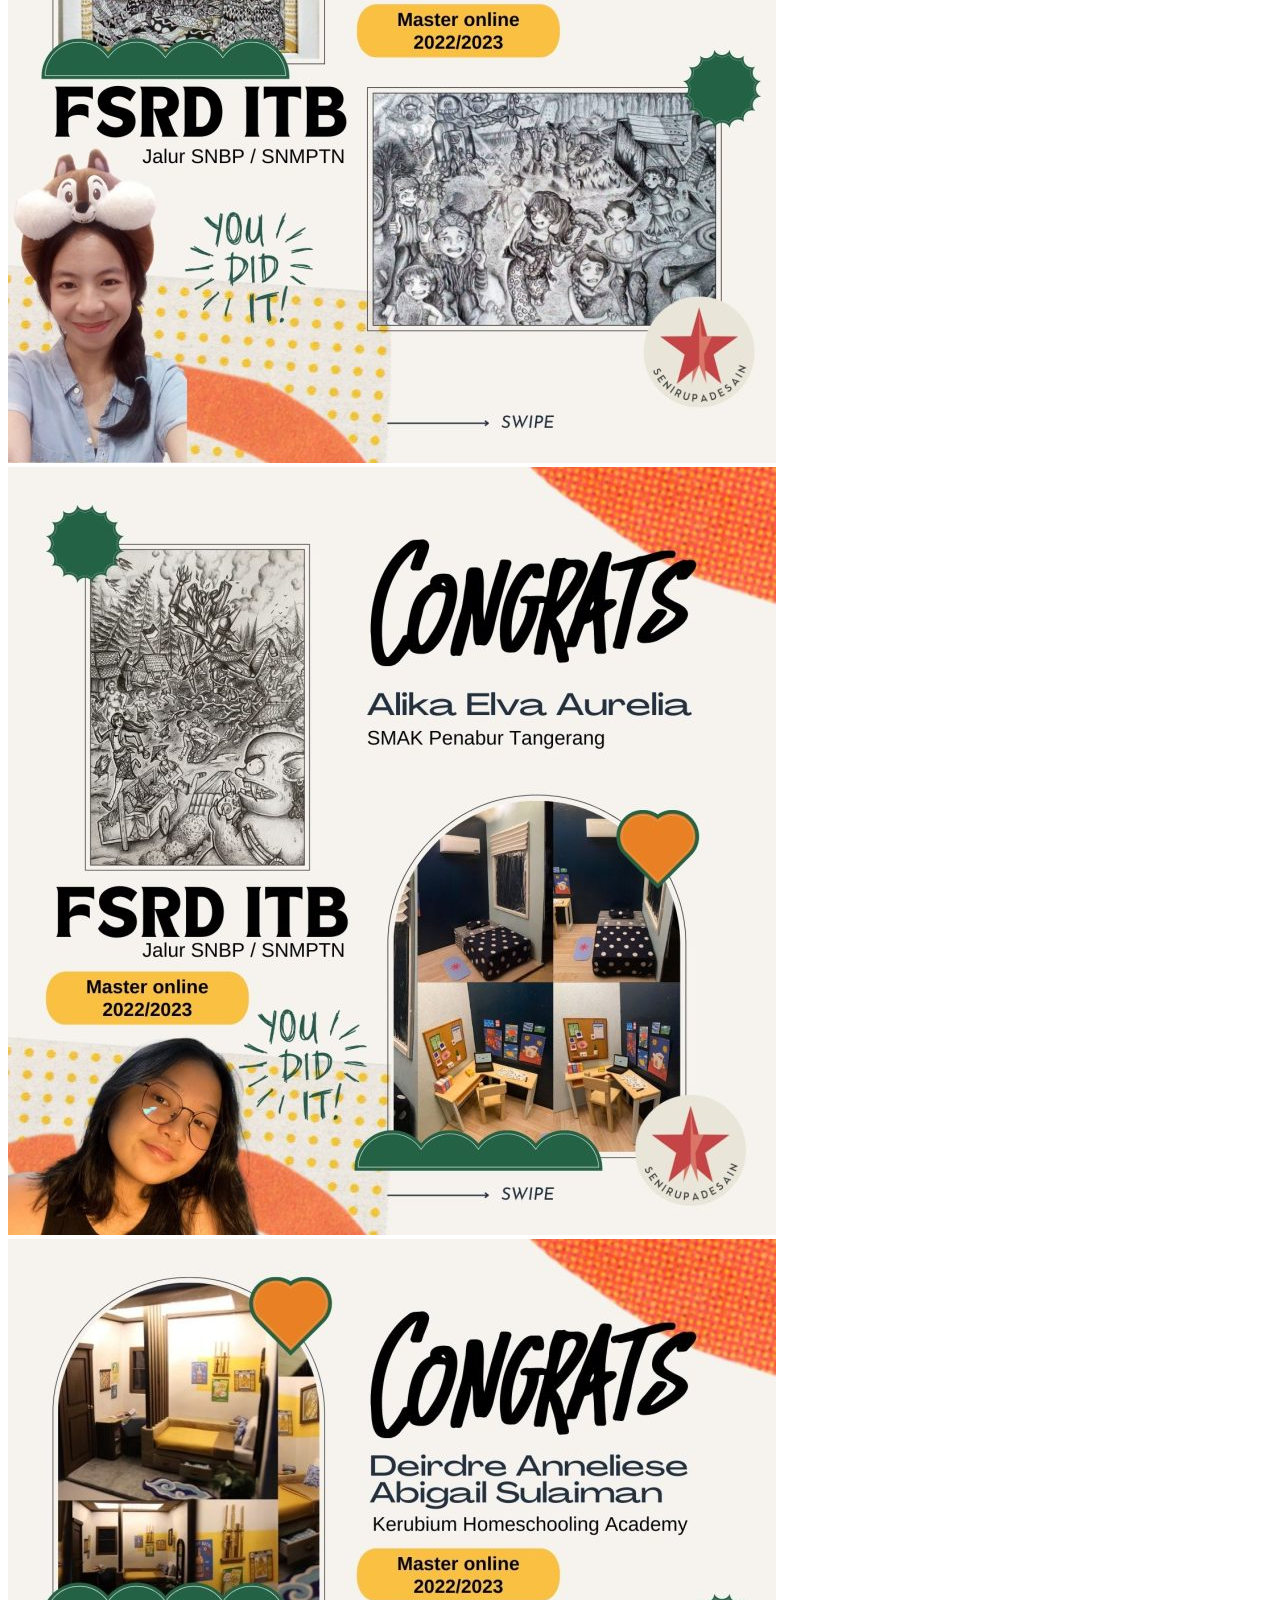
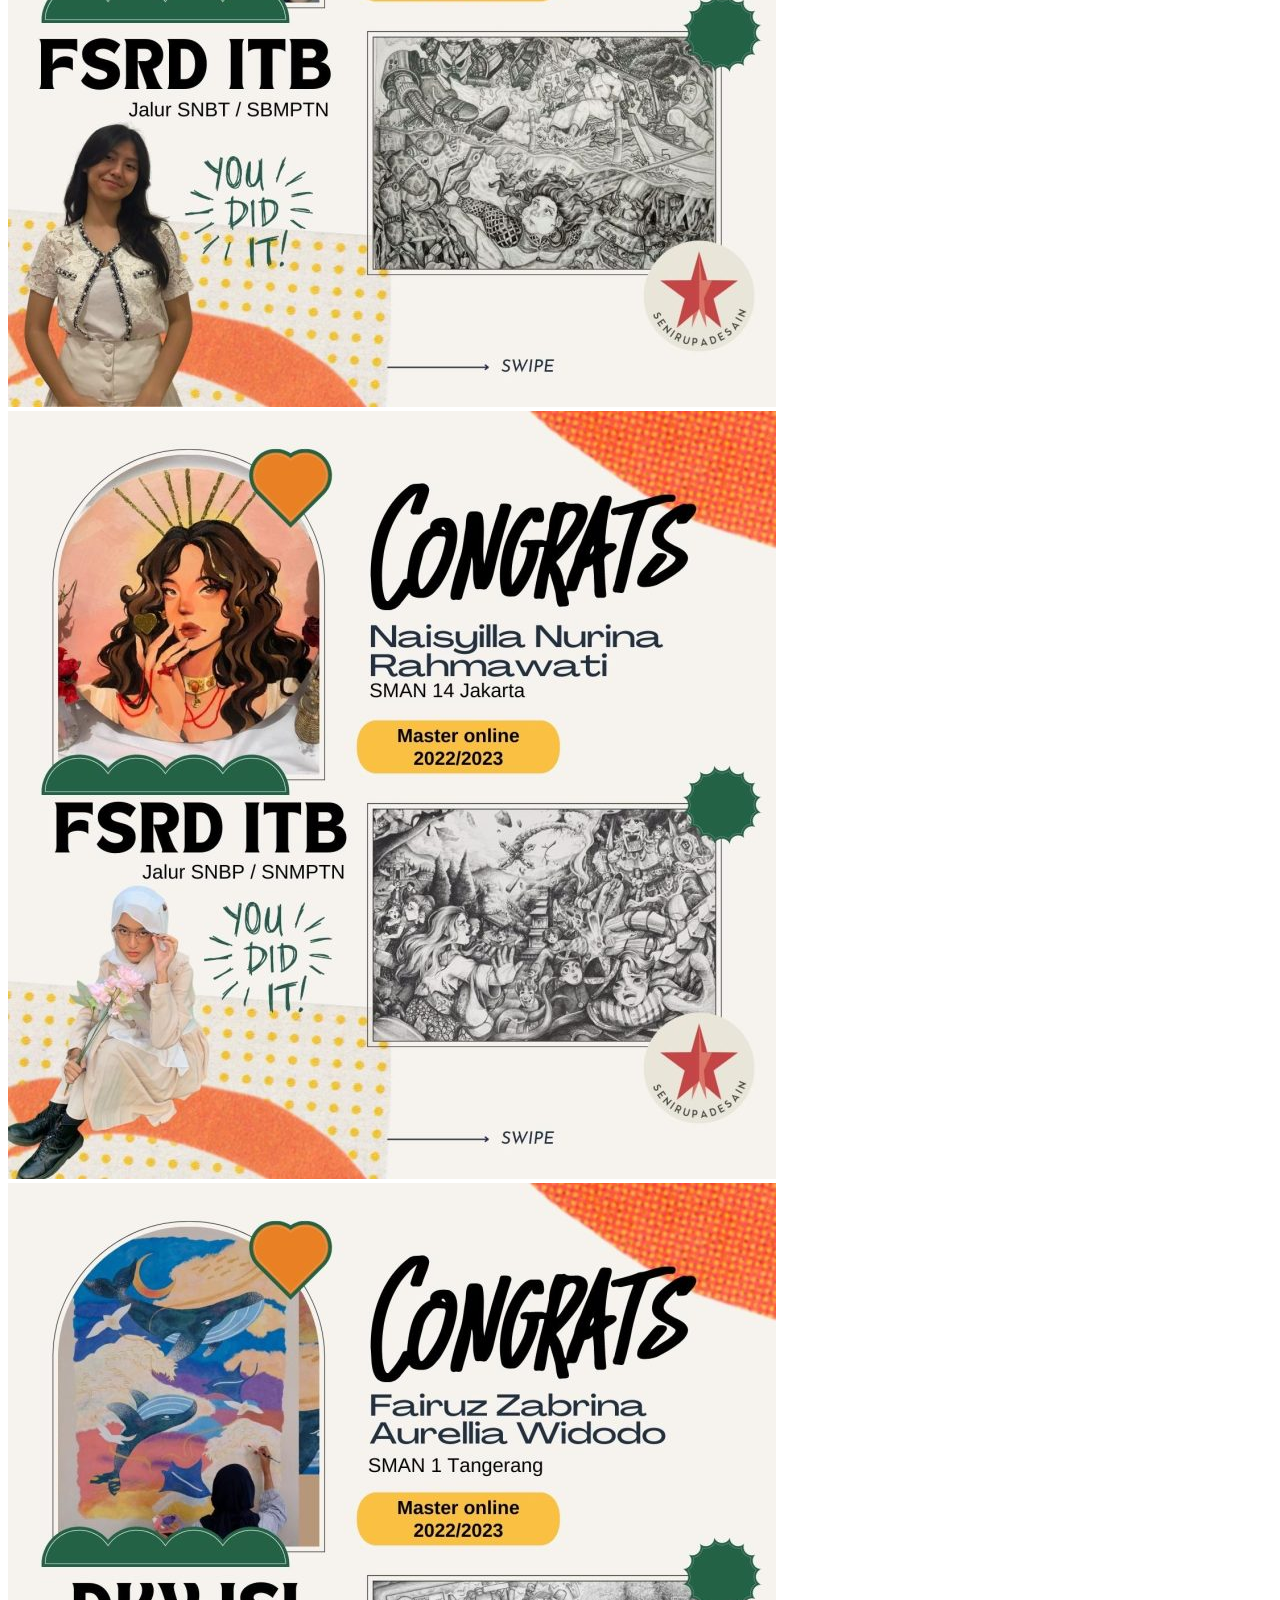
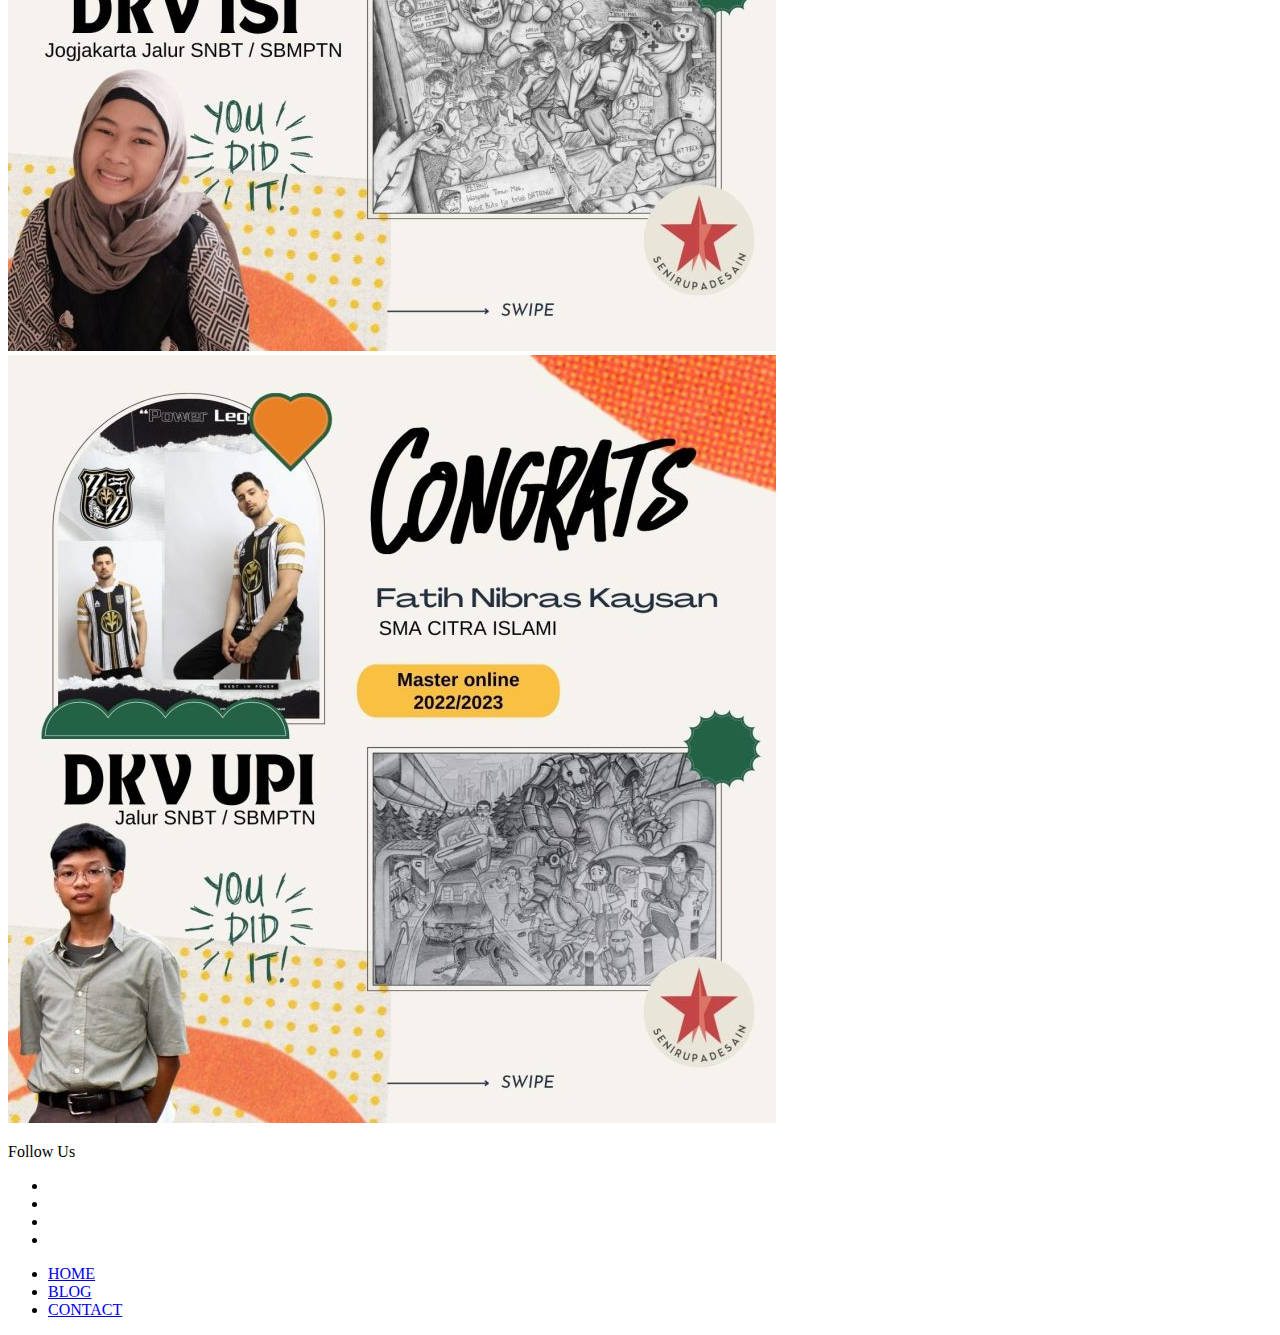
==== commit d3c06d9f: "Add files via upload" ====
--- a/index.html
+++ b/index.html
@@ -68,7 +68,7 @@
             <div id="textAboutMe" class="aboutContent d-flex">
                 <div id="inside-textAboutMe ">
                     <div id="aboutMe-title" class="ta-center">
-                        <h2 class="d-inlineBlock">Kenapa les gambar online dengan snirupadesain</h2>
+                        <h2 class="d-inlineBlock">Kenapa les gambar online dengan senirupadesain</h2>
                     </div>
                     <div id="aboutMe-text" class="ta-center">
                         <p class="d-inlineBlock">SenirupaDesain adalah bimbel gambar online yang berdiri sejak tahun 2016, di naungi oleh para lulusan FSRD ITB yang bertujuan mempermudah para calon designer ,arsitektur,digital creator dan illustrator meraih mimpi..</p>
@@ -126,14 +126,26 @@
                     </div>
                     <div class="newPost-container">
                         <div class="newPost-thumbnail">
-                            <a href="" class="thumbnail-container">
+                            <a href="belajar gambar online.html" class="thumbnail-container">
+                                <div class="thumbnail-img" role="img" aria-labelledby="Blog post image">
+                                   <img src="images/Nai FSRD ITB.jpg" alt="belajar gambar online" class="img-maxSize">
+                                </div>
+                            </a>
+                        </div>
+                        <div class="thumbnail-title text-centered">
+                            <a href="belajar gambar online.html" class="td-none">Belajar gambar online</a>
+                        </div>
+                    </div>
+                    <div class="newPost-container">
+                        <div class="newPost-thumbnail">
+                            <a href="persiapan portofolio luar negeri.html" class="thumbnail-container">
                                 <div class="thumbnail-img" role="img" aria-labelledby="Blog post image">
                                     <img src="images/blogPosts/porto luar.jpg" alt="" class="img-maxSize">
                                 </div>
                             </a>
                         </div>
                         <div class="thumbnail-title">
-                            <a href="#" class="td-none">Portofolio luar negeri</a>
+                            <a href="persiapan portofolio luar negeri.html" class="td-none">Portofolio luar negeri</a>
                         </div>
                     </div>
                 </div>
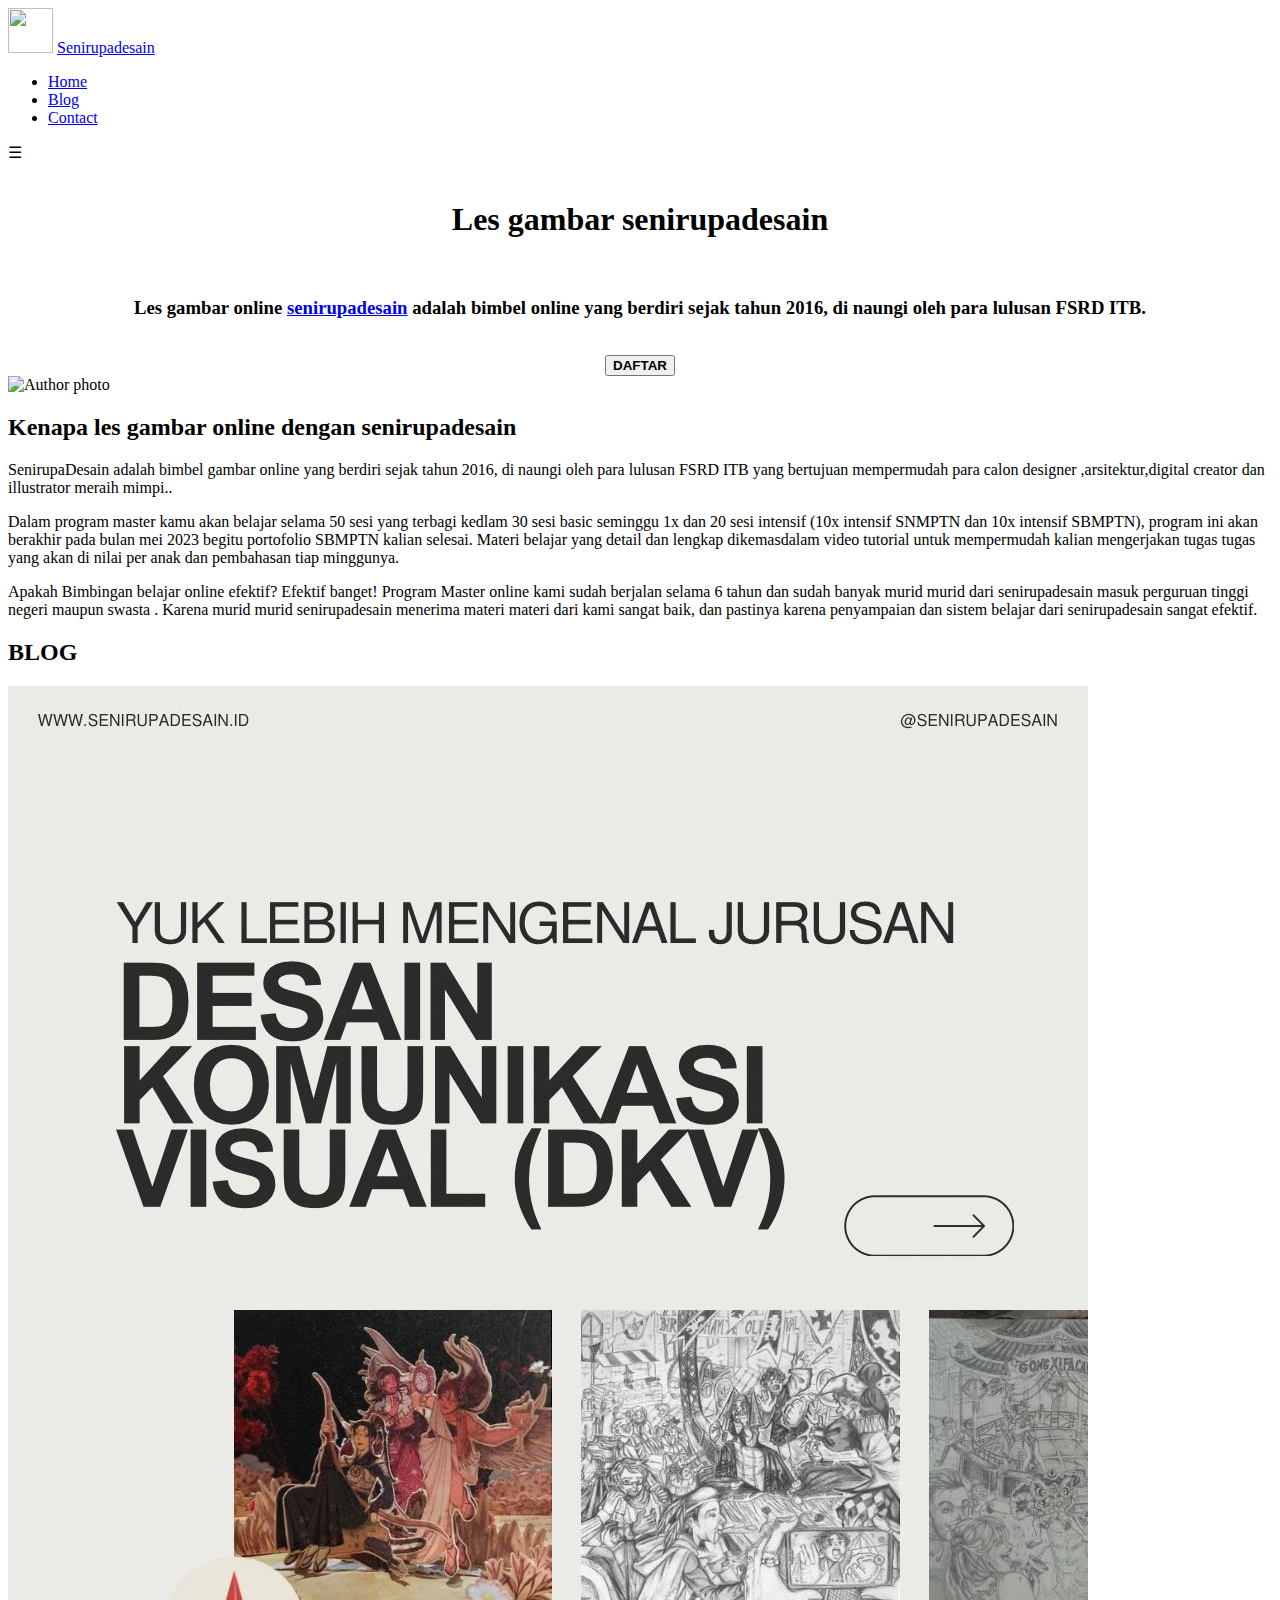
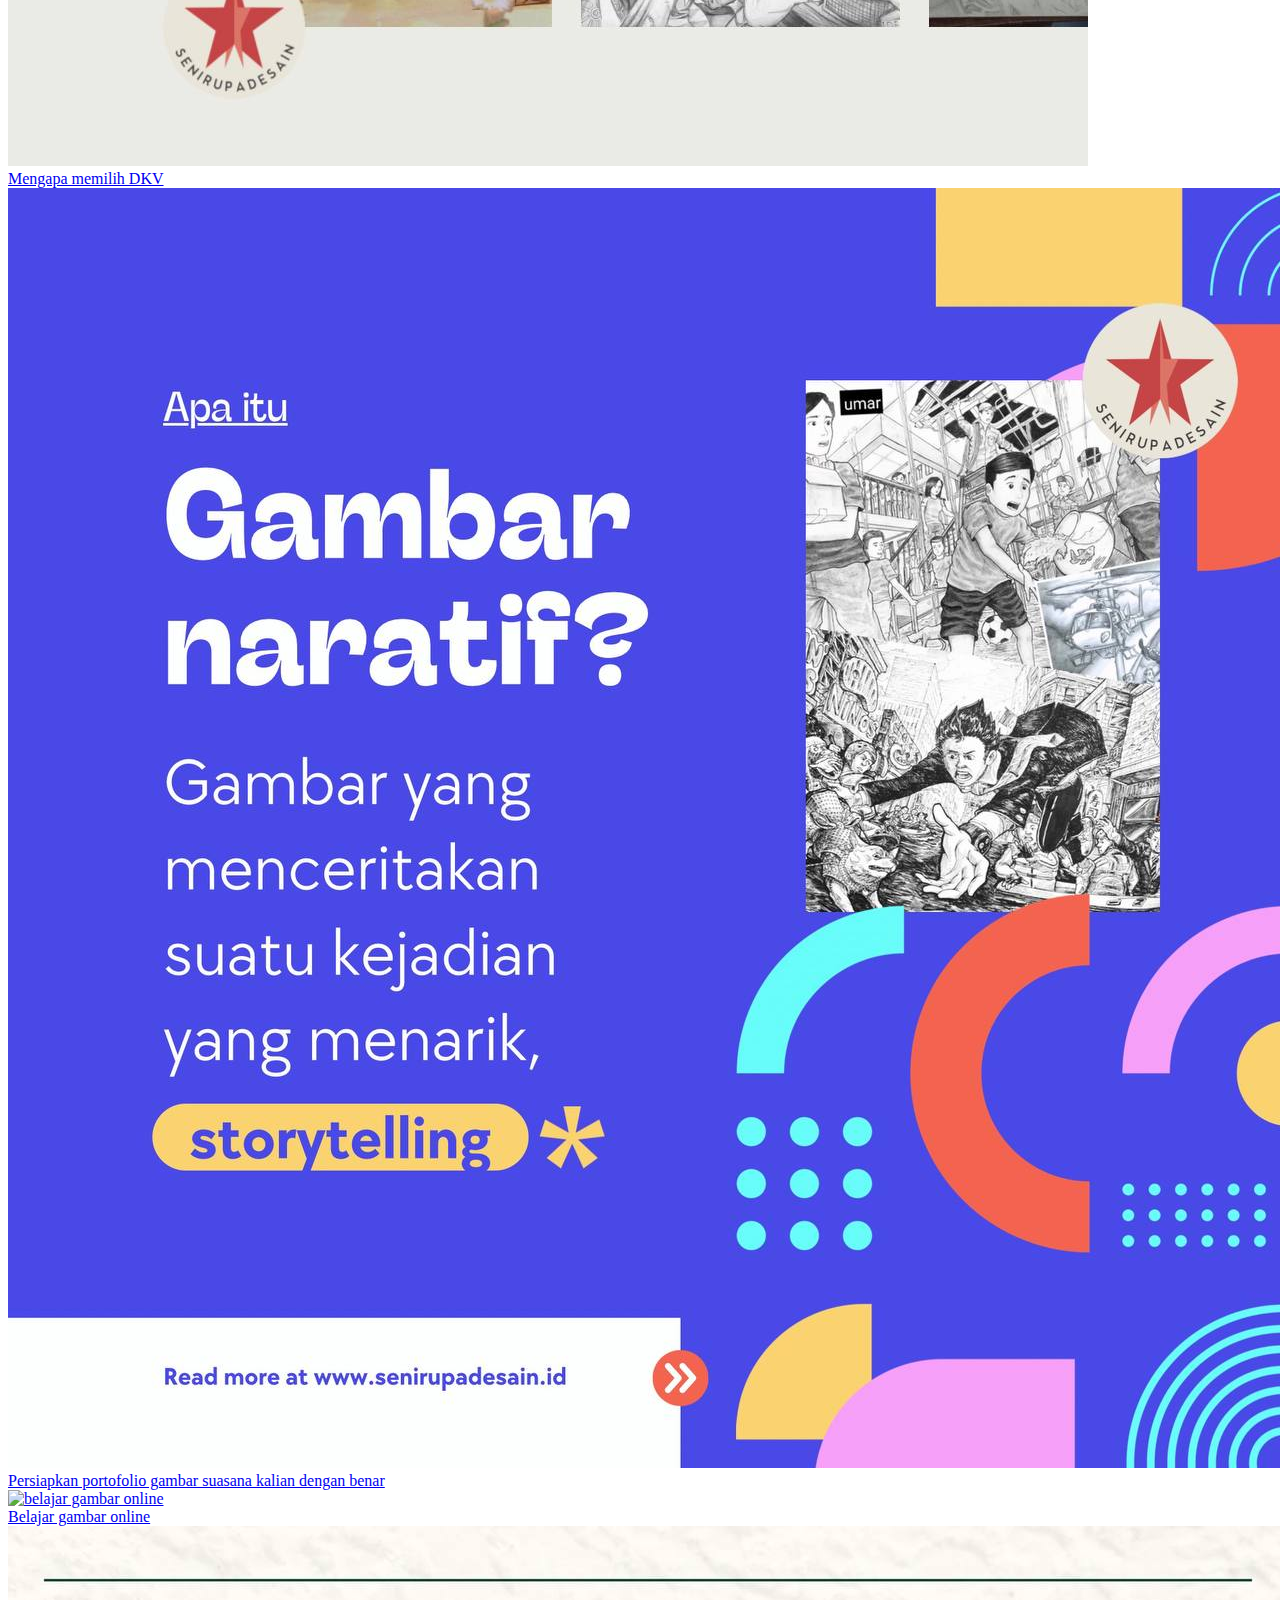
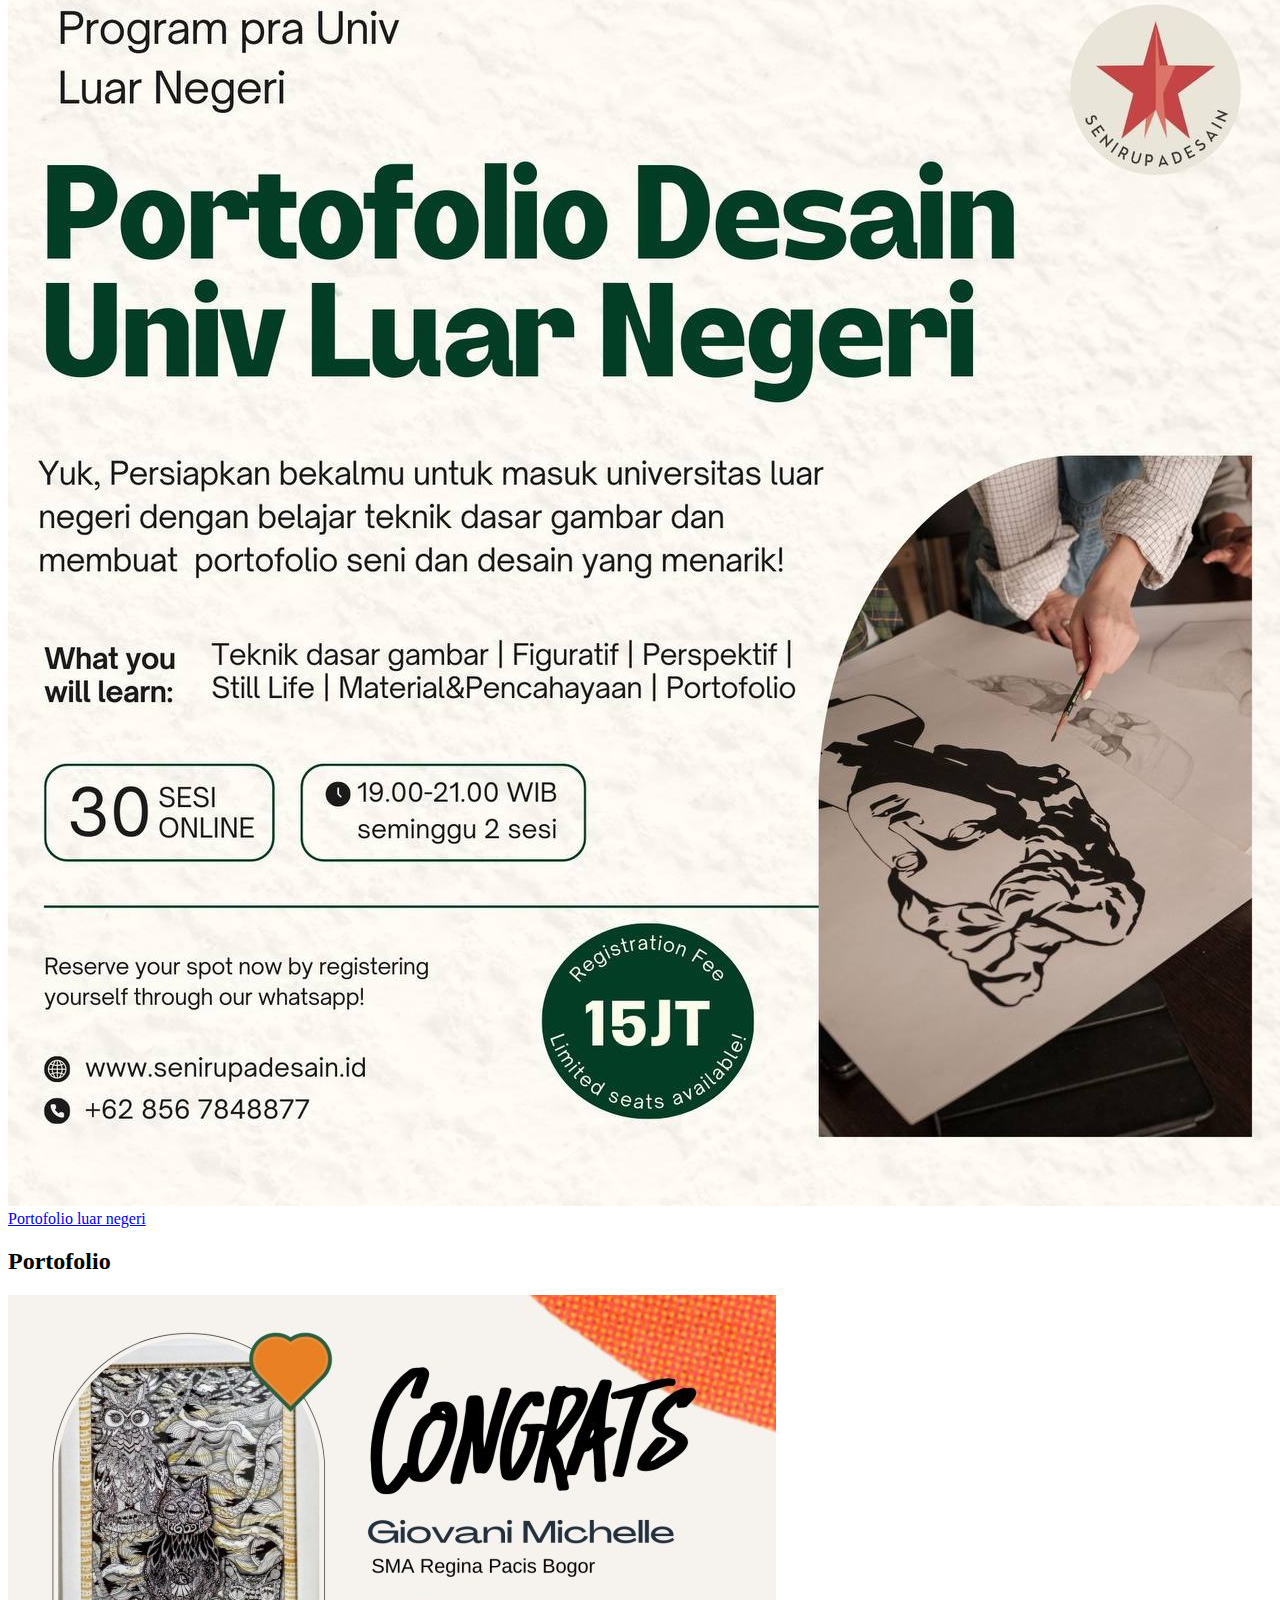
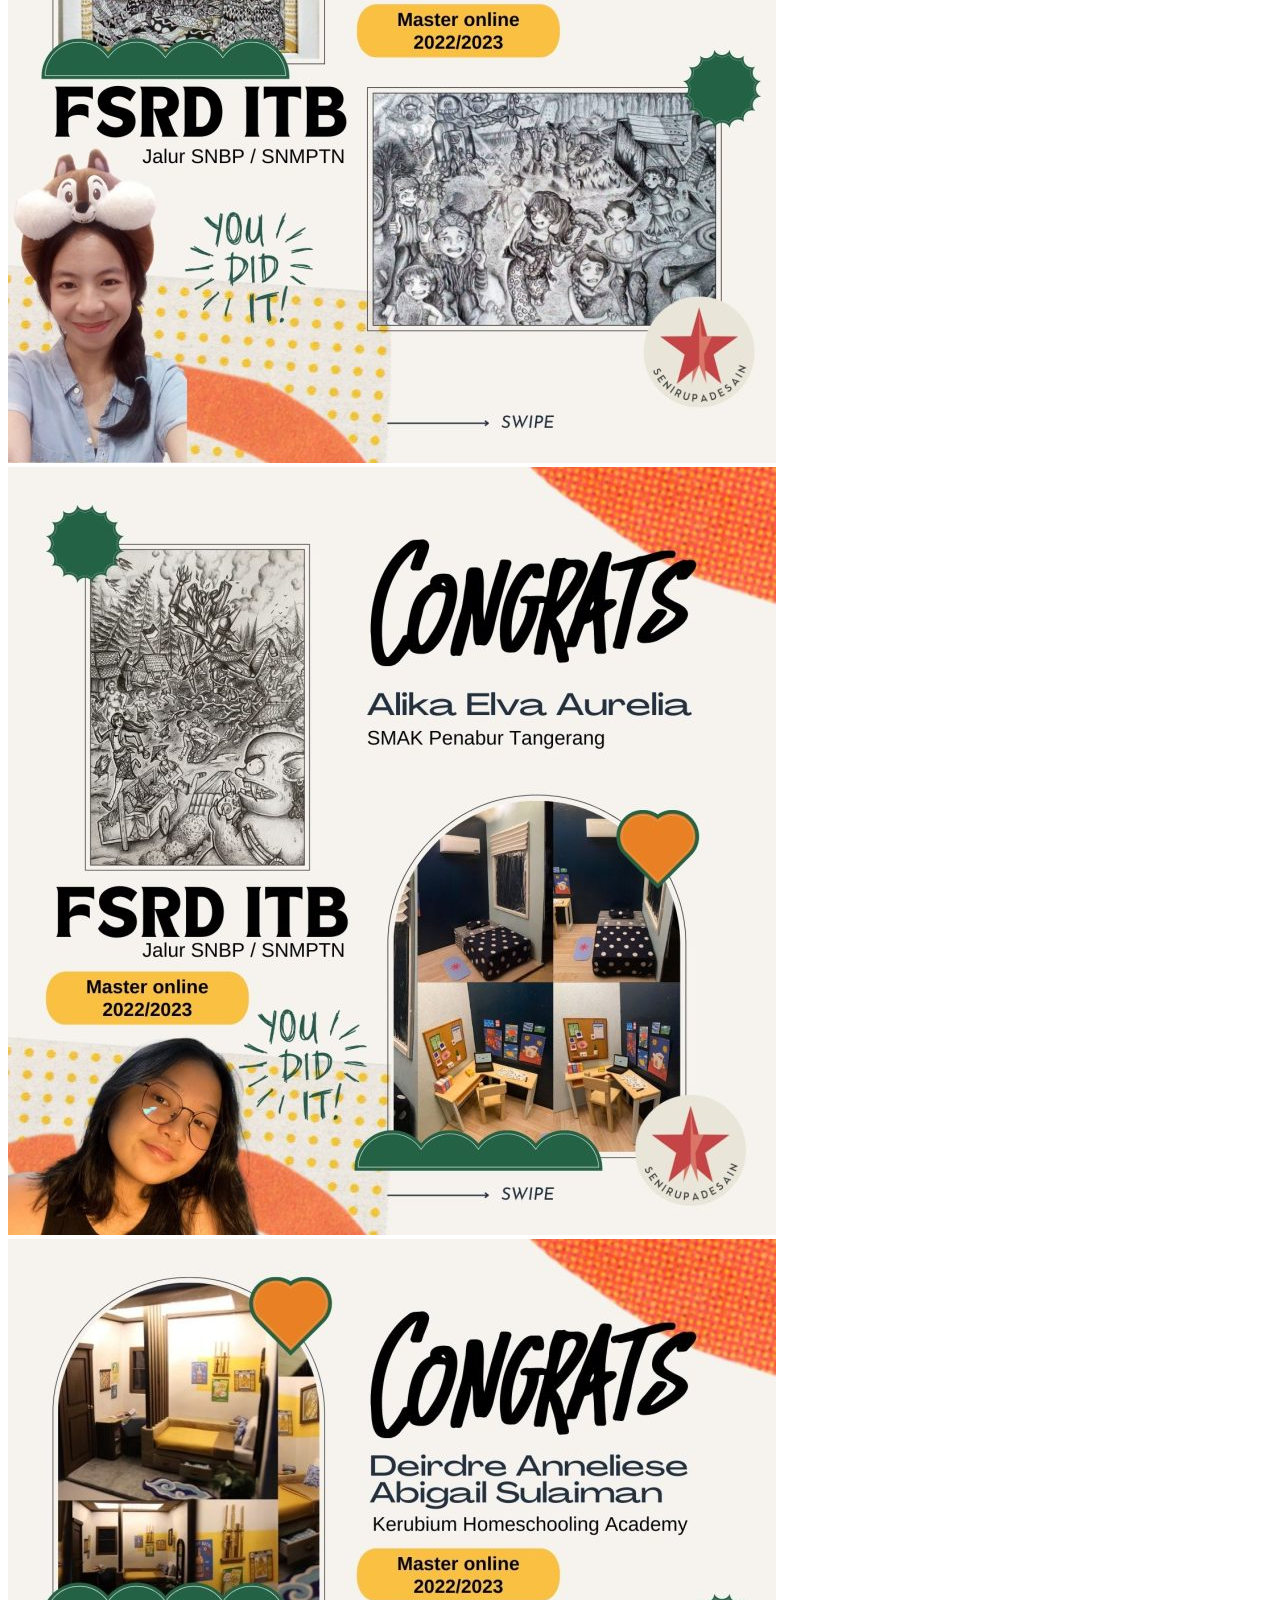
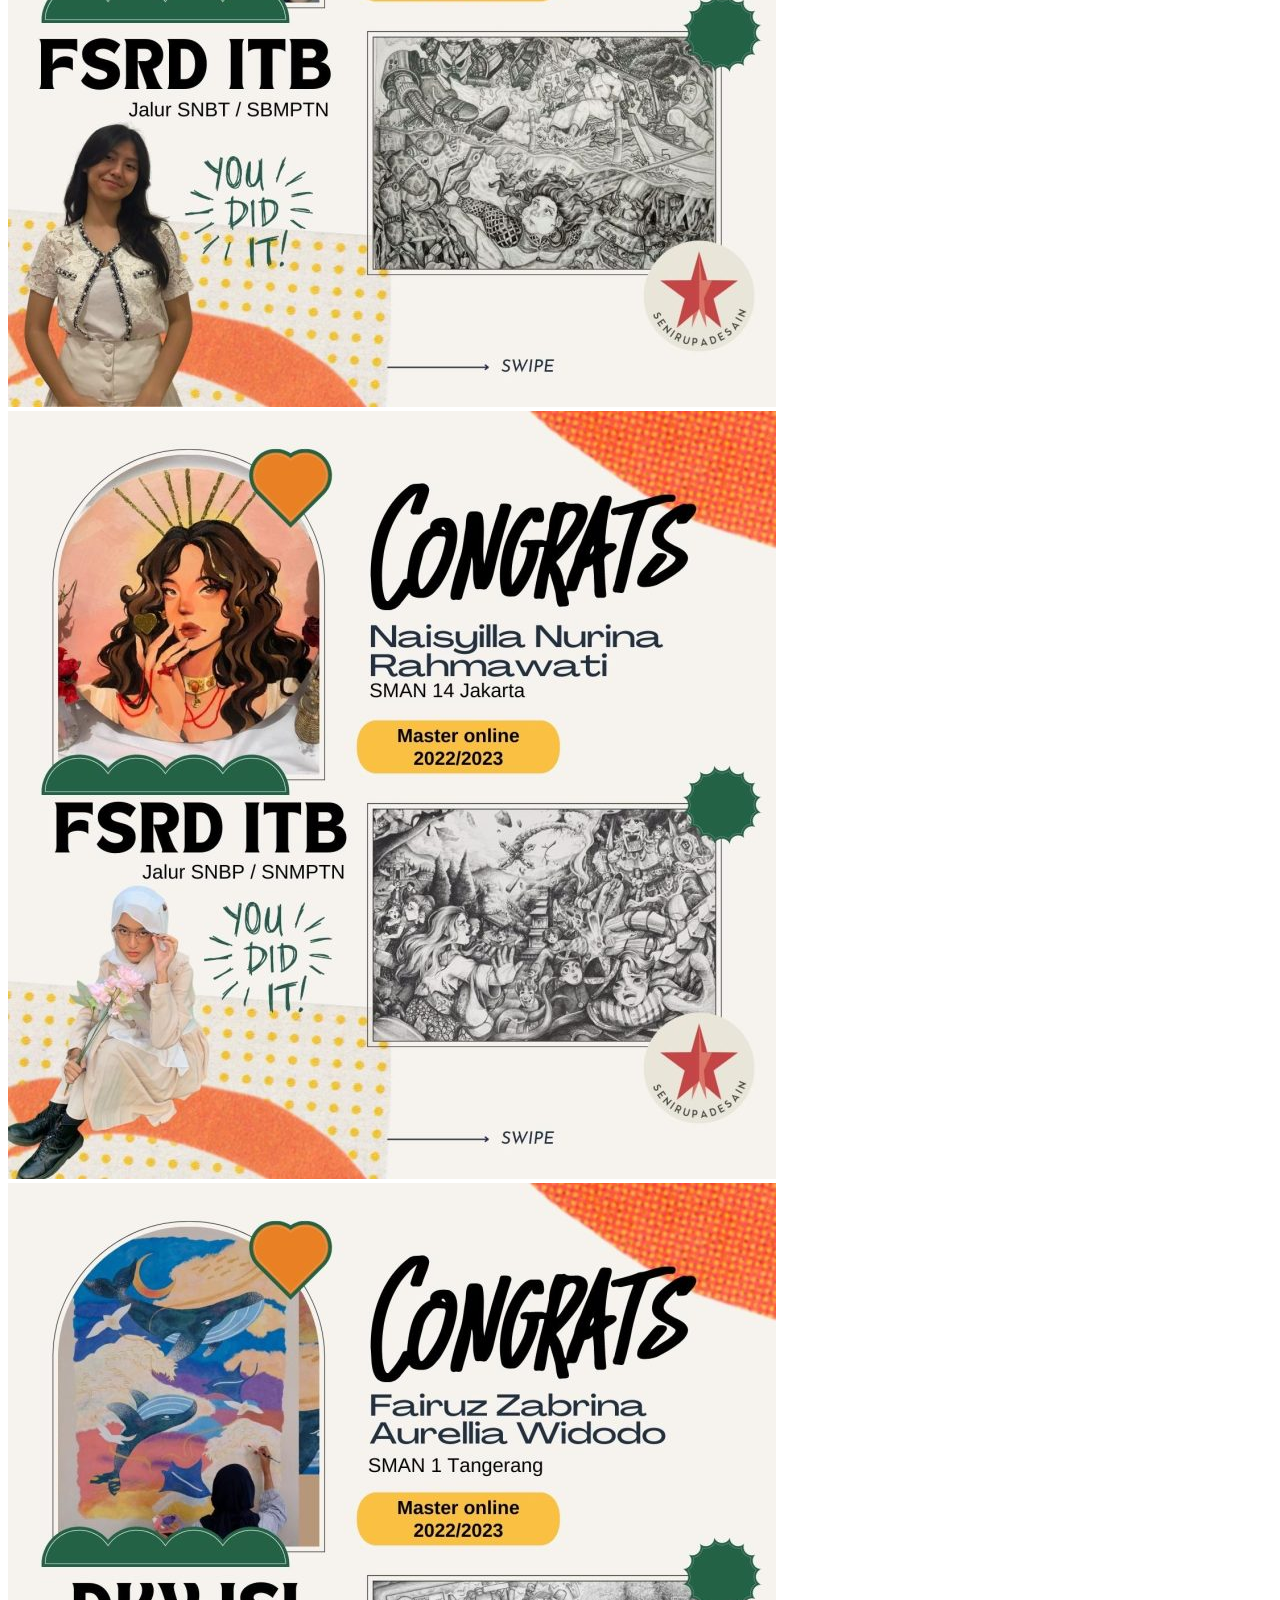
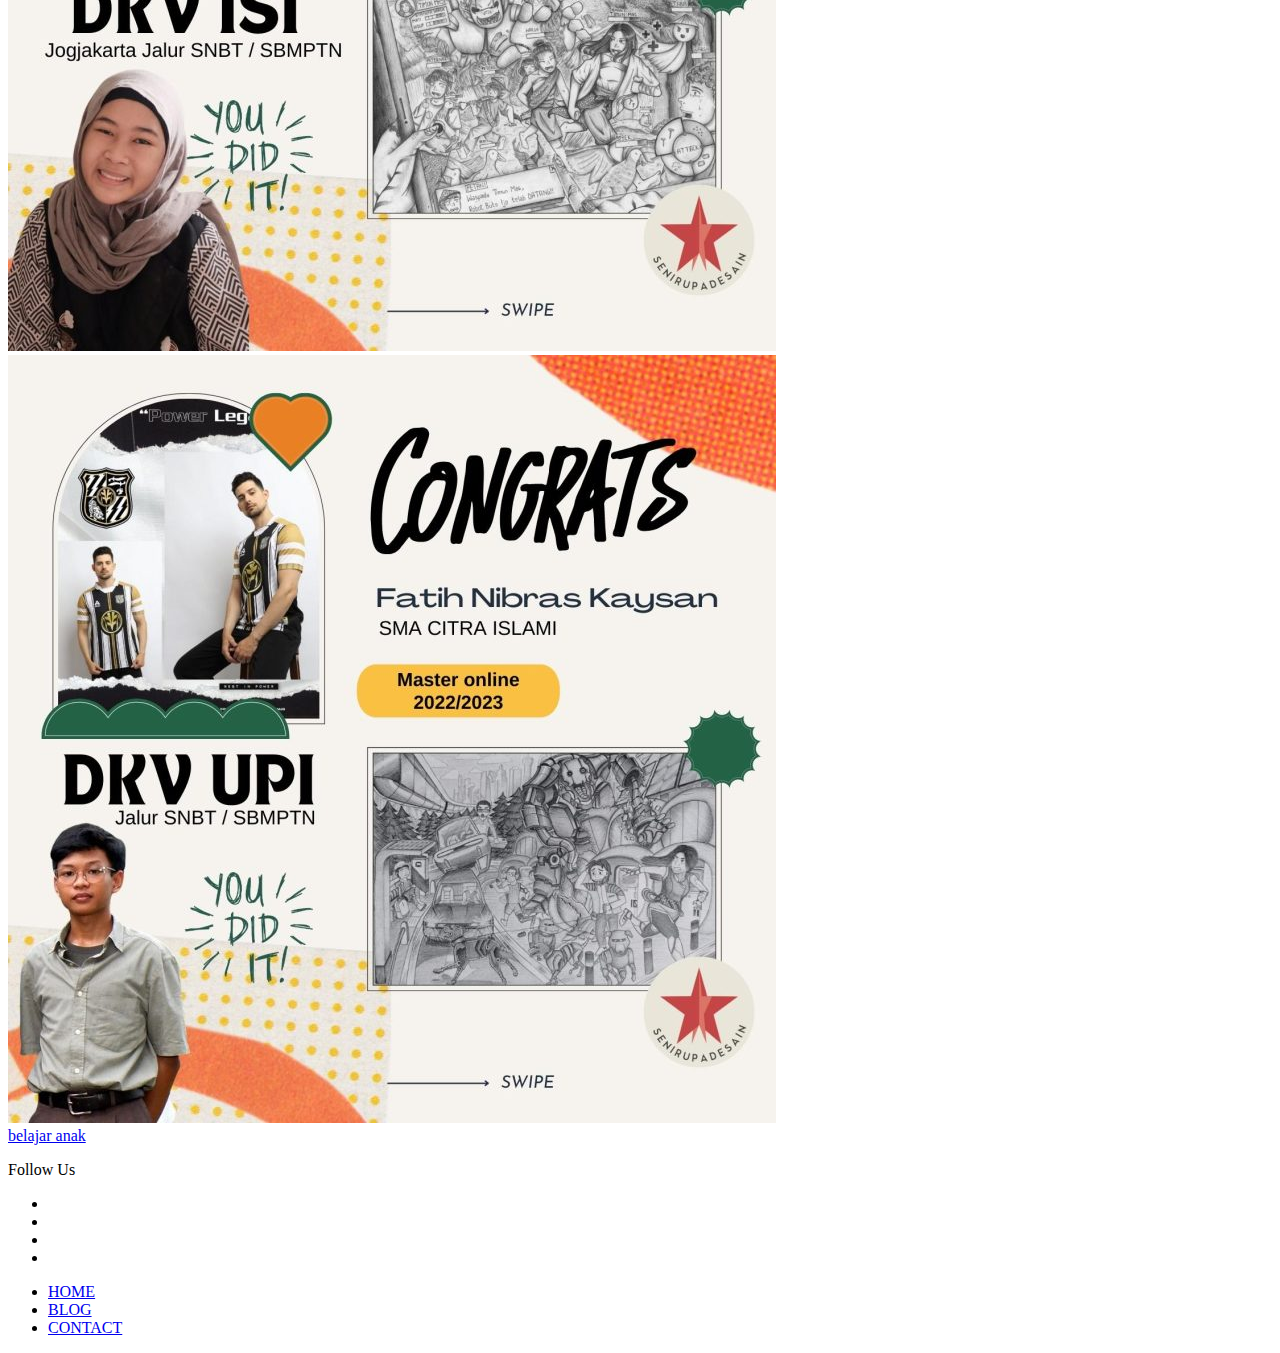
==== commit 1a1578c1: "Add files via upload" ====
--- a/index.html
+++ b/index.html
@@ -7,7 +7,8 @@
         <meta name="viewport" content="width=device-width, initial-scale=1.0">
         <meta name keyword="les gambar online,bimbel gambar online,les gambar FSRD,sekolah gambar Online">
         <meta description="les gambar online senirupadesain persiapan masuk universitas FSRD , arsitektur">
-         <title>Les Gambar Online</title>
+        <link rel="icon" href="images/logo.jpg" type="image/gif" sizes="16x16"> 
+        <title>Les Gambar Online</title>
         <link rel="stylesheet" href="app.css">
         <meta name="google-site-verification" content="oT4fL4bXHusKsnDhtO1Lgtx6OR1FSdZ-sztewPzpndM" />
     
@@ -243,7 +244,7 @@
 
 
     </section>
-
+ <a href="belajar alfabet ABC dari nama hewan .html">belajar anak</a>
     <!-- Footer -->
 
     <footer class="footer d-flex">
